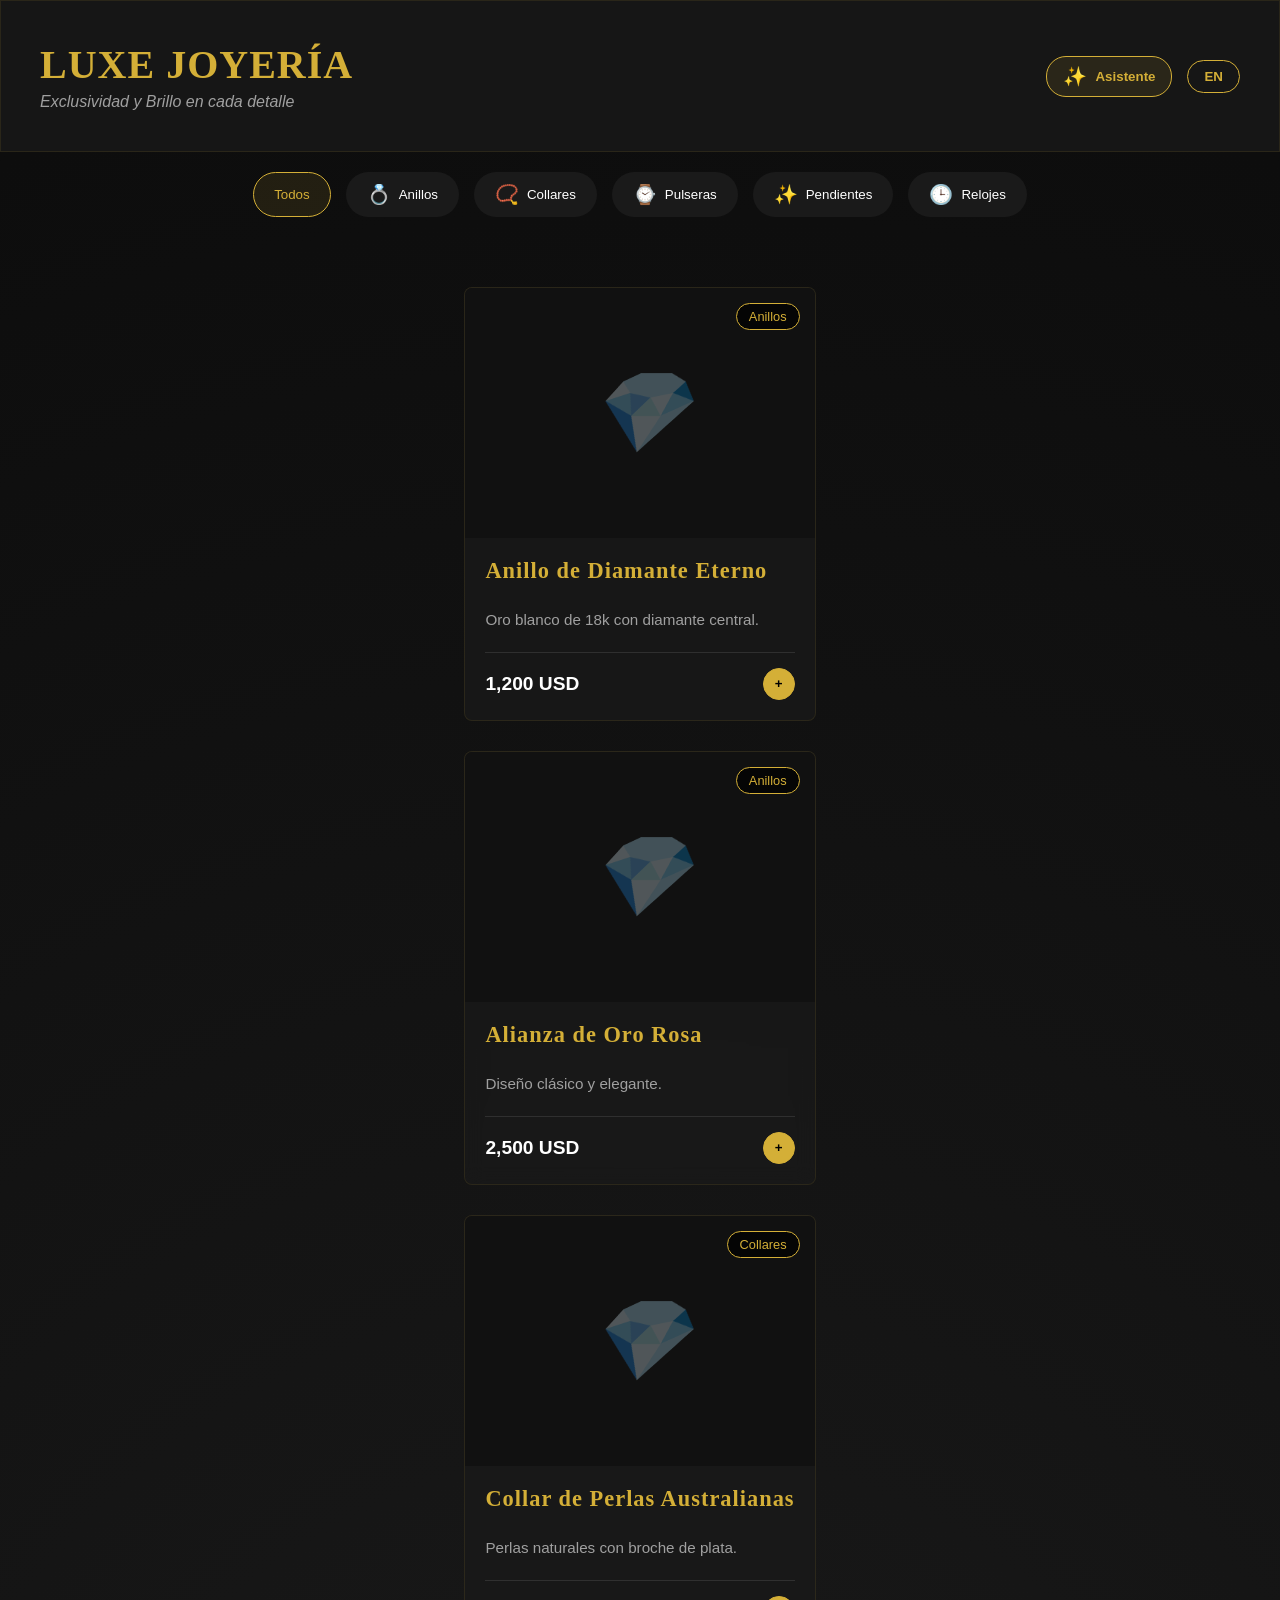
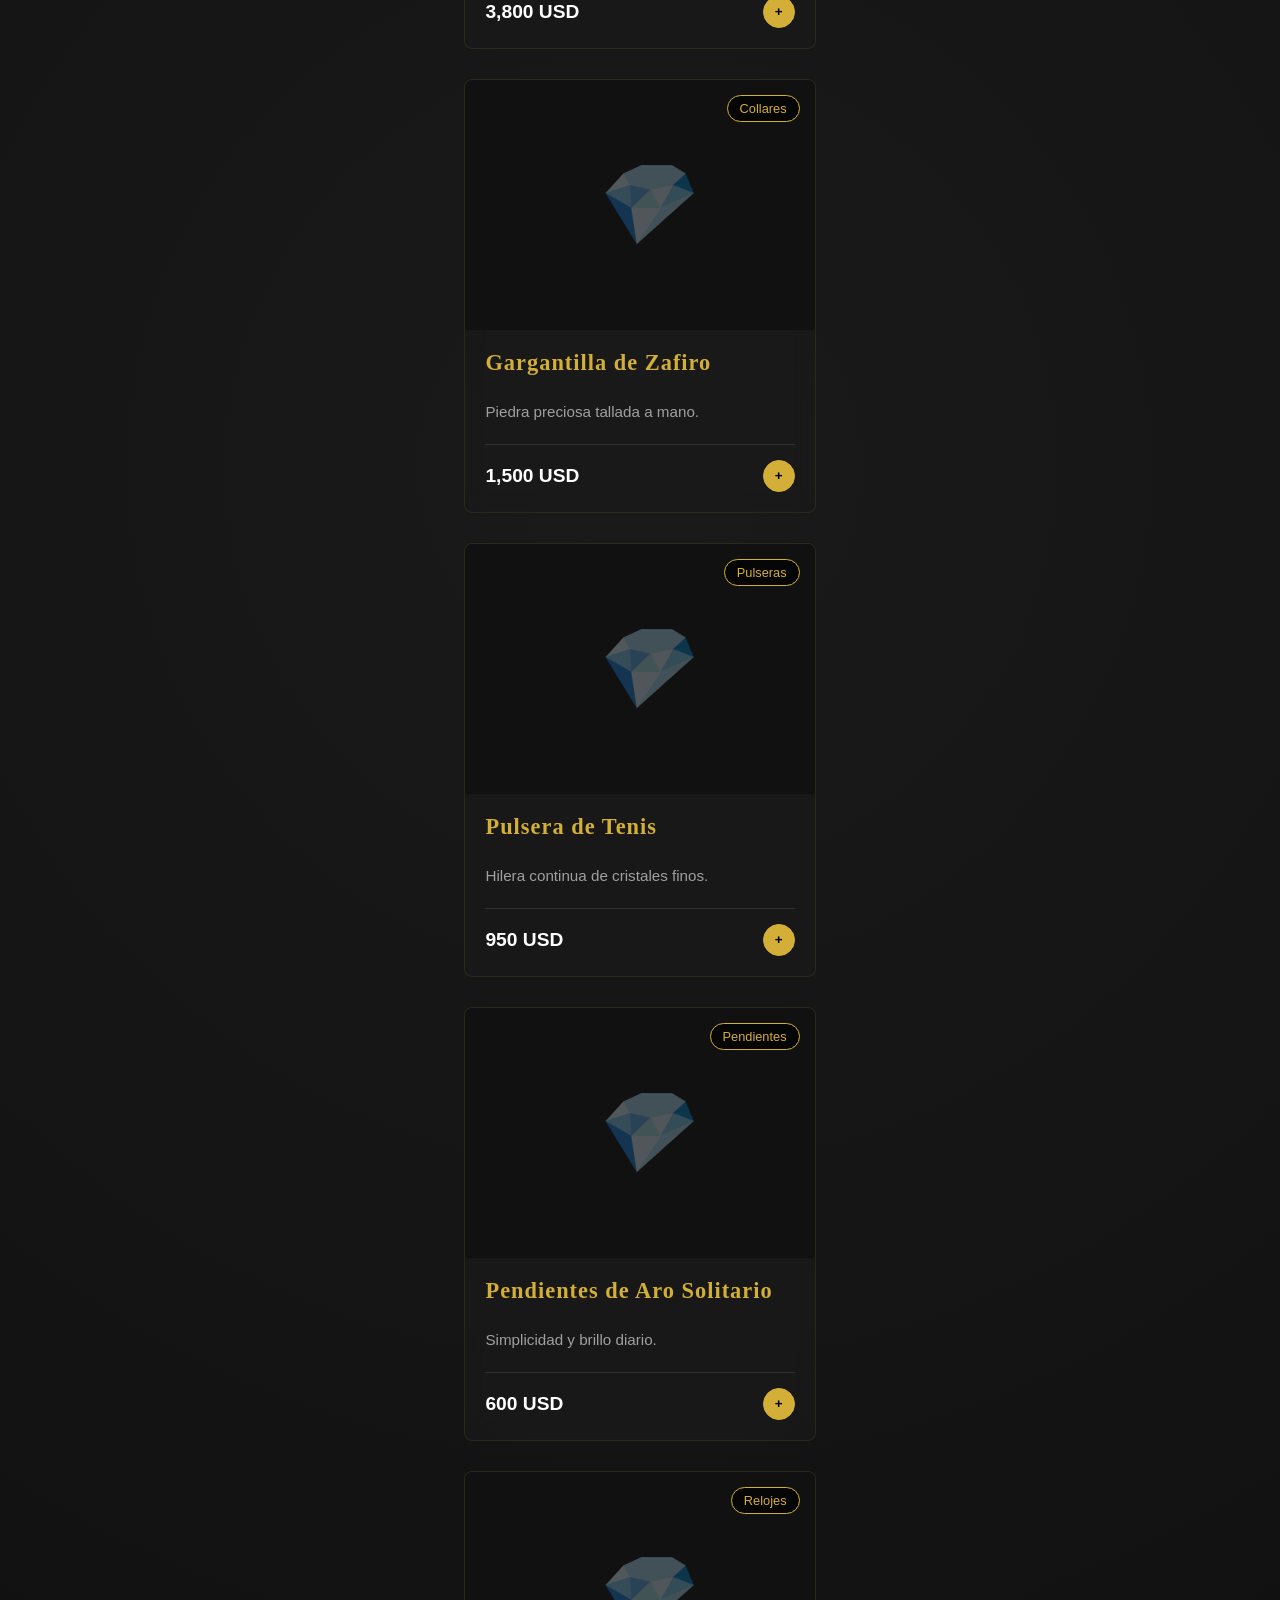
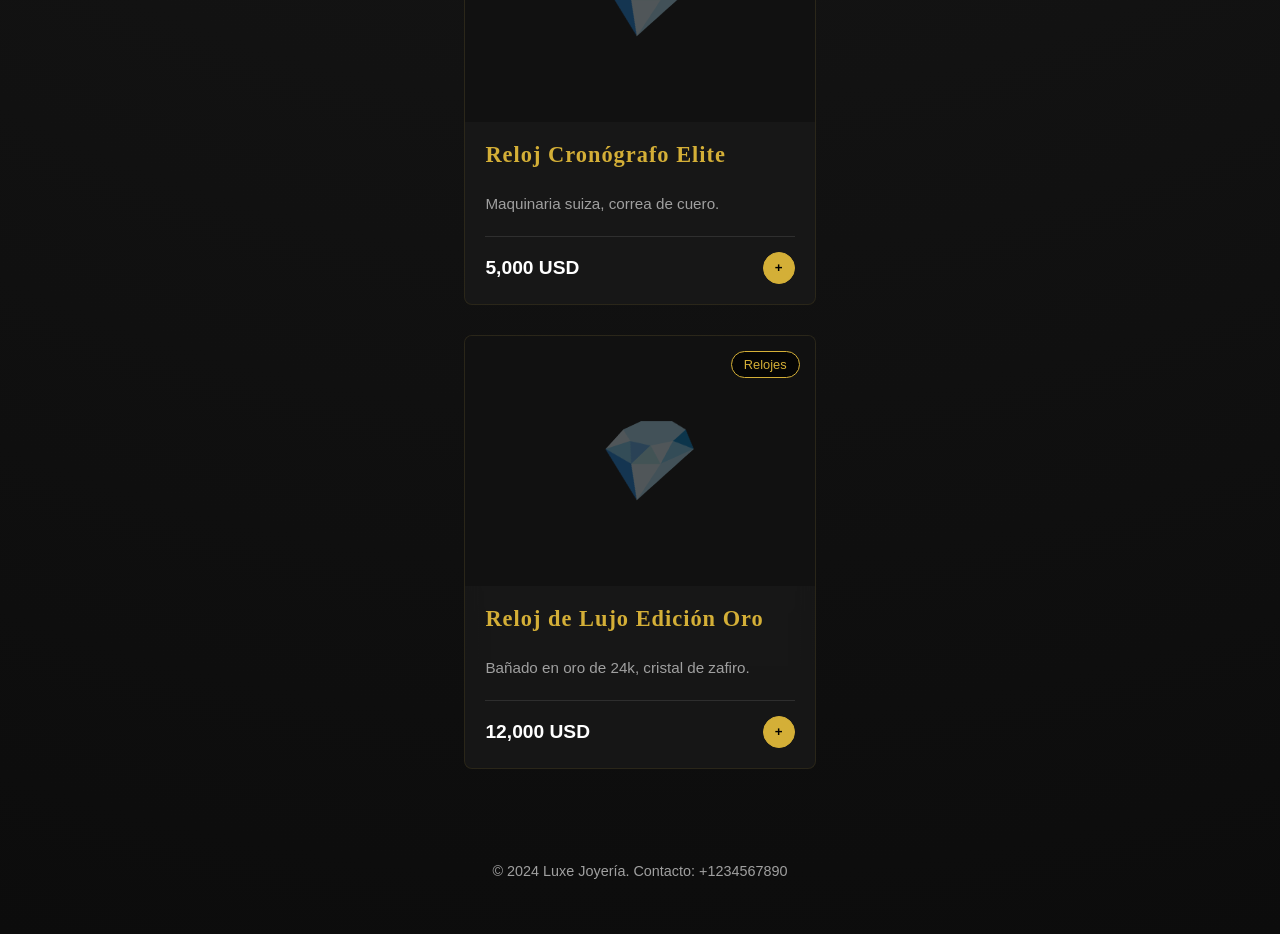
==== index.html @ 6bcb905f "feat: cambiar a joyería" ====
<!doctype html>
<html lang="en" data-beasties-container>
<head>
  <meta charset="utf-8">
  <title>Luxe Joyería - Menú Premium</title>
  <base href="/">
  <meta name="viewport" content="width=device-width, initial-scale=1">
  <link rel="icon" type="image/x-icon" href="favicon.ico">
  <link rel="preconnect" href="https://fonts.googleapis.com">
  <link rel="preconnect" href="https://fonts.gstatic.com" crossorigin>
  <style>@font-face{font-family:'Montserrat';font-style:normal;font-weight:300;font-display:swap;src:url(https://fonts.gstatic.com/s/montserrat/v31/JTUSjIg1_i6t8kCHKm459WRhyzbi.woff2) format('woff2');unicode-range:U+0460-052F, U+1C80-1C8A, U+20B4, U+2DE0-2DFF, U+A640-A69F, U+FE2E-FE2F;}@font-face{font-family:'Montserrat';font-style:normal;font-weight:300;font-display:swap;src:url(https://fonts.gstatic.com/s/montserrat/v31/JTUSjIg1_i6t8kCHKm459W1hyzbi.woff2) format('woff2');unicode-range:U+0301, U+0400-045F, U+0490-0491, U+04B0-04B1, U+2116;}@font-face{font-family:'Montserrat';font-style:normal;font-weight:300;font-display:swap;src:url(https://fonts.gstatic.com/s/montserrat/v31/JTUSjIg1_i6t8kCHKm459WZhyzbi.woff2) format('woff2');unicode-range:U+0102-0103, U+0110-0111, U+0128-0129, U+0168-0169, U+01A0-01A1, U+01AF-01B0, U+0300-0301, U+0303-0304, U+0308-0309, U+0323, U+0329, U+1EA0-1EF9, U+20AB;}@font-face{font-family:'Montserrat';font-style:normal;font-weight:300;font-display:swap;src:url(https://fonts.gstatic.com/s/montserrat/v31/JTUSjIg1_i6t8kCHKm459Wdhyzbi.woff2) format('woff2');unicode-range:U+0100-02BA, U+02BD-02C5, U+02C7-02CC, U+02CE-02D7, U+02DD-02FF, U+0304, U+0308, U+0329, U+1D00-1DBF, U+1E00-1E9F, U+1EF2-1EFF, U+2020, U+20A0-20AB, U+20AD-20C0, U+2113, U+2C60-2C7F, U+A720-A7FF;}@font-face{font-family:'Montserrat';font-style:normal;font-weight:300;font-display:swap;src:url(https://fonts.gstatic.com/s/montserrat/v31/JTUSjIg1_i6t8kCHKm459Wlhyw.woff2) format('woff2');unicode-range:U+0000-00FF, U+0131, U+0152-0153, U+02BB-02BC, U+02C6, U+02DA, U+02DC, U+0304, U+0308, U+0329, U+2000-206F, U+20AC, U+2122, U+2191, U+2193, U+2212, U+2215, U+FEFF, U+FFFD;}@font-face{font-family:'Montserrat';font-style:normal;font-weight:400;font-display:swap;src:url(https://fonts.gstatic.com/s/montserrat/v31/JTUSjIg1_i6t8kCHKm459WRhyzbi.woff2) format('woff2');unicode-range:U+0460-052F, U+1C80-1C8A, U+20B4, U+2DE0-2DFF, U+A640-A69F, U+FE2E-FE2F;}@font-face{font-family:'Montserrat';font-style:normal;font-weight:400;font-display:swap;src:url(https://fonts.gstatic.com/s/montserrat/v31/JTUSjIg1_i6t8kCHKm459W1hyzbi.woff2) format('woff2');unicode-range:U+0301, U+0400-045F, U+0490-0491, U+04B0-04B1, U+2116;}@font-face{font-family:'Montserrat';font-style:normal;font-weight:400;font-display:swap;src:url(https://fonts.gstatic.com/s/montserrat/v31/JTUSjIg1_i6t8kCHKm459WZhyzbi.woff2) format('woff2');unicode-range:U+0102-0103, U+0110-0111, U+0128-0129, U+0168-0169, U+01A0-01A1, U+01AF-01B0, U+0300-0301, U+0303-0304, U+0308-0309, U+0323, U+0329, U+1EA0-1EF9, U+20AB;}@font-face{font-family:'Montserrat';font-style:normal;font-weight:400;font-display:swap;src:url(https://fonts.gstatic.com/s/montserrat/v31/JTUSjIg1_i6t8kCHKm459Wdhyzbi.woff2) format('woff2');unicode-range:U+0100-02BA, U+02BD-02C5, U+02C7-02CC, U+02CE-02D7, U+02DD-02FF, U+0304, U+0308, U+0329, U+1D00-1DBF, U+1E00-1E9F, U+1EF2-1EFF, U+2020, U+20A0-20AB, U+20AD-20C0, U+2113, U+2C60-2C7F, U+A720-A7FF;}@font-face{font-family:'Montserrat';font-style:normal;font-weight:400;font-display:swap;src:url(https://fonts.gstatic.com/s/montserrat/v31/JTUSjIg1_i6t8kCHKm459Wlhyw.woff2) format('woff2');unicode-range:U+0000-00FF, U+0131, U+0152-0153, U+02BB-02BC, U+02C6, U+02DA, U+02DC, U+0304, U+0308, U+0329, U+2000-206F, U+20AC, U+2122, U+2191, U+2193, U+2212, U+2215, U+FEFF, U+FFFD;}@font-face{font-family:'Montserrat';font-style:normal;font-weight:600;font-display:swap;src:url(https://fonts.gstatic.com/s/montserrat/v31/JTUSjIg1_i6t8kCHKm459WRhyzbi.woff2) format('woff2');unicode-range:U+0460-052F, U+1C80-1C8A, U+20B4, U+2DE0-2DFF, U+A640-A69F, U+FE2E-FE2F;}@font-face{font-family:'Montserrat';font-style:normal;font-weight:600;font-display:swap;src:url(https://fonts.gstatic.com/s/montserrat/v31/JTUSjIg1_i6t8kCHKm459W1hyzbi.woff2) format('woff2');unicode-range:U+0301, U+0400-045F, U+0490-0491, U+04B0-04B1, U+2116;}@font-face{font-family:'Montserrat';font-style:normal;font-weight:600;font-display:swap;src:url(https://fonts.gstatic.com/s/montserrat/v31/JTUSjIg1_i6t8kCHKm459WZhyzbi.woff2) format('woff2');unicode-range:U+0102-0103, U+0110-0111, U+0128-0129, U+0168-0169, U+01A0-01A1, U+01AF-01B0, U+0300-0301, U+0303-0304, U+0308-0309, U+0323, U+0329, U+1EA0-1EF9, U+20AB;}@font-face{font-family:'Montserrat';font-style:normal;font-weight:600;font-display:swap;src:url(https://fonts.gstatic.com/s/montserrat/v31/JTUSjIg1_i6t8kCHKm459Wdhyzbi.woff2) format('woff2');unicode-range:U+0100-02BA, U+02BD-02C5, U+02C7-02CC, U+02CE-02D7, U+02DD-02FF, U+0304, U+0308, U+0329, U+1D00-1DBF, U+1E00-1E9F, U+1EF2-1EFF, U+2020, U+20A0-20AB, U+20AD-20C0, U+2113, U+2C60-2C7F, U+A720-A7FF;}@font-face{font-family:'Montserrat';font-style:normal;font-weight:600;font-display:swap;src:url(https://fonts.gstatic.com/s/montserrat/v31/JTUSjIg1_i6t8kCHKm459Wlhyw.woff2) format('woff2');unicode-range:U+0000-00FF, U+0131, U+0152-0153, U+02BB-02BC, U+02C6, U+02DA, U+02DC, U+0304, U+0308, U+0329, U+2000-206F, U+20AC, U+2122, U+2191, U+2193, U+2212, U+2215, U+FEFF, U+FFFD;}@font-face{font-family:'Playfair Display';font-style:italic;font-weight:400;font-display:swap;src:url(https://fonts.gstatic.com/s/playfairdisplay/v40/nuFRD-vYSZviVYUb_rj3ij__anPXDTnCjmHKM4nYO7KN_qiTXtXA-W2r.woff2) format('woff2');unicode-range:U+0301, U+0400-045F, U+0490-0491, U+04B0-04B1, U+2116;}@font-face{font-family:'Playfair Display';font-style:italic;font-weight:400;font-display:swap;src:url(https://fonts.gstatic.com/s/playfairdisplay/v40/nuFRD-vYSZviVYUb_rj3ij__anPXDTnCjmHKM4nYO7KN_qiTXt7A-W2r.woff2) format('woff2');unicode-range:U+0102-0103, U+0110-0111, U+0128-0129, U+0168-0169, U+01A0-01A1, U+01AF-01B0, U+0300-0301, U+0303-0304, U+0308-0309, U+0323, U+0329, U+1EA0-1EF9, U+20AB;}@font-face{font-family:'Playfair Display';font-style:italic;font-weight:400;font-display:swap;src:url(https://fonts.gstatic.com/s/playfairdisplay/v40/nuFRD-vYSZviVYUb_rj3ij__anPXDTnCjmHKM4nYO7KN_qiTXt_A-W2r.woff2) format('woff2');unicode-range:U+0100-02BA, U+02BD-02C5, U+02C7-02CC, U+02CE-02D7, U+02DD-02FF, U+0304, U+0308, U+0329, U+1D00-1DBF, U+1E00-1E9F, U+1EF2-1EFF, U+2020, U+20A0-20AB, U+20AD-20C0, U+2113, U+2C60-2C7F, U+A720-A7FF;}@font-face{font-family:'Playfair Display';font-style:italic;font-weight:400;font-display:swap;src:url(https://fonts.gstatic.com/s/playfairdisplay/v40/nuFRD-vYSZviVYUb_rj3ij__anPXDTnCjmHKM4nYO7KN_qiTXtHA-Q.woff2) format('woff2');unicode-range:U+0000-00FF, U+0131, U+0152-0153, U+02BB-02BC, U+02C6, U+02DA, U+02DC, U+0304, U+0308, U+0329, U+2000-206F, U+20AC, U+2122, U+2191, U+2193, U+2212, U+2215, U+FEFF, U+FFFD;}@font-face{font-family:'Playfair Display';font-style:normal;font-weight:400;font-display:swap;src:url(https://fonts.gstatic.com/s/playfairdisplay/v40/nuFiD-vYSZviVYUb_rj3ij__anPXDTjYgFE_.woff2) format('woff2');unicode-range:U+0301, U+0400-045F, U+0490-0491, U+04B0-04B1, U+2116;}@font-face{font-family:'Playfair Display';font-style:normal;font-weight:400;font-display:swap;src:url(https://fonts.gstatic.com/s/playfairdisplay/v40/nuFiD-vYSZviVYUb_rj3ij__anPXDTPYgFE_.woff2) format('woff2');unicode-range:U+0102-0103, U+0110-0111, U+0128-0129, U+0168-0169, U+01A0-01A1, U+01AF-01B0, U+0300-0301, U+0303-0304, U+0308-0309, U+0323, U+0329, U+1EA0-1EF9, U+20AB;}@font-face{font-family:'Playfair Display';font-style:normal;font-weight:400;font-display:swap;src:url(https://fonts.gstatic.com/s/playfairdisplay/v40/nuFiD-vYSZviVYUb_rj3ij__anPXDTLYgFE_.woff2) format('woff2');unicode-range:U+0100-02BA, U+02BD-02C5, U+02C7-02CC, U+02CE-02D7, U+02DD-02FF, U+0304, U+0308, U+0329, U+1D00-1DBF, U+1E00-1E9F, U+1EF2-1EFF, U+2020, U+20A0-20AB, U+20AD-20C0, U+2113, U+2C60-2C7F, U+A720-A7FF;}@font-face{font-family:'Playfair Display';font-style:normal;font-weight:400;font-display:swap;src:url(https://fonts.gstatic.com/s/playfairdisplay/v40/nuFiD-vYSZviVYUb_rj3ij__anPXDTzYgA.woff2) format('woff2');unicode-range:U+0000-00FF, U+0131, U+0152-0153, U+02BB-02BC, U+02C6, U+02DA, U+02DC, U+0304, U+0308, U+0329, U+2000-206F, U+20AC, U+2122, U+2191, U+2193, U+2212, U+2215, U+FEFF, U+FFFD;}@font-face{font-family:'Playfair Display';font-style:normal;font-weight:700;font-display:swap;src:url(https://fonts.gstatic.com/s/playfairdisplay/v40/nuFiD-vYSZviVYUb_rj3ij__anPXDTjYgFE_.woff2) format('woff2');unicode-range:U+0301, U+0400-045F, U+0490-0491, U+04B0-04B1, U+2116;}@font-face{font-family:'Playfair Display';font-style:normal;font-weight:700;font-display:swap;src:url(https://fonts.gstatic.com/s/playfairdisplay/v40/nuFiD-vYSZviVYUb_rj3ij__anPXDTPYgFE_.woff2) format('woff2');unicode-range:U+0102-0103, U+0110-0111, U+0128-0129, U+0168-0169, U+01A0-01A1, U+01AF-01B0, U+0300-0301, U+0303-0304, U+0308-0309, U+0323, U+0329, U+1EA0-1EF9, U+20AB;}@font-face{font-family:'Playfair Display';font-style:normal;font-weight:700;font-display:swap;src:url(https://fonts.gstatic.com/s/playfairdisplay/v40/nuFiD-vYSZviVYUb_rj3ij__anPXDTLYgFE_.woff2) format('woff2');unicode-range:U+0100-02BA, U+02BD-02C5, U+02C7-02CC, U+02CE-02D7, U+02DD-02FF, U+0304, U+0308, U+0329, U+1D00-1DBF, U+1E00-1E9F, U+1EF2-1EFF, U+2020, U+20A0-20AB, U+20AD-20C0, U+2113, U+2C60-2C7F, U+A720-A7FF;}@font-face{font-family:'Playfair Display';font-style:normal;font-weight:700;font-display:swap;src:url(https://fonts.gstatic.com/s/playfairdisplay/v40/nuFiD-vYSZviVYUb_rj3ij__anPXDTzYgA.woff2) format('woff2');unicode-range:U+0000-00FF, U+0131, U+0152-0153, U+02BB-02BC, U+02C6, U+02DA, U+02DC, U+0304, U+0308, U+0329, U+2000-206F, U+20AC, U+2122, U+2191, U+2193, U+2212, U+2215, U+FEFF, U+FFFD;}</style>
<style>:root{--primary-color:#d4af37;--primary-hover:#b8860b;--bg-color:#0c0c0c;--card-bg:#1a1a1a;--text-main:#ffffff;--text-muted:#a0a0a0;--accent-color:#ffffff;--font-family:"Playfair Display", serif;--font-standard:"Montserrat", sans-serif;--border-radius:8px;--spacing-sm:10px;--spacing-md:20px;--spacing-lg:40px;--transition:.3s ease}body{margin:0;padding:0;background-color:var(--bg-color);background-image:radial-gradient(circle at 50% 50%,#1a1a1a,#0c0c0c);color:var(--text-main);font-family:var(--font-standard);-webkit-font-smoothing:antialiased;min-height:100vh}</style><link rel="stylesheet" href="styles-ZGDINQ2N.css" media="print" onload="this.media='all'"><noscript><link rel="stylesheet" href="styles-ZGDINQ2N.css"></noscript></head>
<body>
  <app-root></app-root>
<script src="polyfills-DOYHMSTV.js" type="module"></script><script src="main-7BX3BKP4.js" type="module"></script></body>
</html>
---- styles-ZGDINQ2N.css ----
:root{--primary-color: #d4af37;--primary-hover: #b8860b;--bg-color: #0c0c0c;--card-bg: #1a1a1a;--text-main: #ffffff;--text-muted: #a0a0a0;--accent-color: #ffffff;--font-family: "Playfair Display", serif;--font-standard: "Montserrat", sans-serif;--border-radius: 8px;--spacing-sm: 10px;--spacing-md: 20px;--spacing-lg: 40px;--transition: .3s ease}body{margin:0;padding:0;background-color:var(--bg-color);background-image:radial-gradient(circle at 50% 50%,#1a1a1a,#0c0c0c);color:var(--text-main);font-family:var(--font-standard);-webkit-font-smoothing:antialiased;min-height:100vh}h1,h2,h3,.premium-title{font-family:var(--font-family);letter-spacing:1px}.gold-text{color:var(--primary-color)}.glass-effect{background:#1a1a1acc;-webkit-backdrop-filter:blur(10px);backdrop-filter:blur(10px);border:1px solid rgba(212,175,55,.1)}.premium-button{background:linear-gradient(135deg,#d4af37,#f9e29c,#b8860b);color:#000;border:none;padding:12px 24px;border-radius:var(--border-radius);font-weight:600;cursor:pointer;transition:var(--transition);text-transform:uppercase;letter-spacing:1.5px;box-shadow:0 4px 15px #0000004d}.premium-button:hover{filter:brightness(1.1);transform:translateY(-2px);box-shadow:0 8px 25px #d4af3766}
---- styles-ZGDINQ2N.css ----
:root{--primary-color: #d4af37;--primary-hover: #b8860b;--bg-color: #0c0c0c;--card-bg: #1a1a1a;--text-main: #ffffff;--text-muted: #a0a0a0;--accent-color: #ffffff;--font-family: "Playfair Display", serif;--font-standard: "Montserrat", sans-serif;--border-radius: 8px;--spacing-sm: 10px;--spacing-md: 20px;--spacing-lg: 40px;--transition: .3s ease}body{margin:0;padding:0;background-color:var(--bg-color);background-image:radial-gradient(circle at 50% 50%,#1a1a1a,#0c0c0c);color:var(--text-main);font-family:var(--font-standard);-webkit-font-smoothing:antialiased;min-height:100vh}h1,h2,h3,.premium-title{font-family:var(--font-family);letter-spacing:1px}.gold-text{color:var(--primary-color)}.glass-effect{background:#1a1a1acc;-webkit-backdrop-filter:blur(10px);backdrop-filter:blur(10px);border:1px solid rgba(212,175,55,.1)}.premium-button{background:linear-gradient(135deg,#d4af37,#f9e29c,#b8860b);color:#000;border:none;padding:12px 24px;border-radius:var(--border-radius);font-weight:600;cursor:pointer;transition:var(--transition);text-transform:uppercase;letter-spacing:1.5px;box-shadow:0 4px 15px #0000004d}.premium-button:hover{filter:brightness(1.1);transform:translateY(-2px);box-shadow:0 8px 25px #d4af3766}
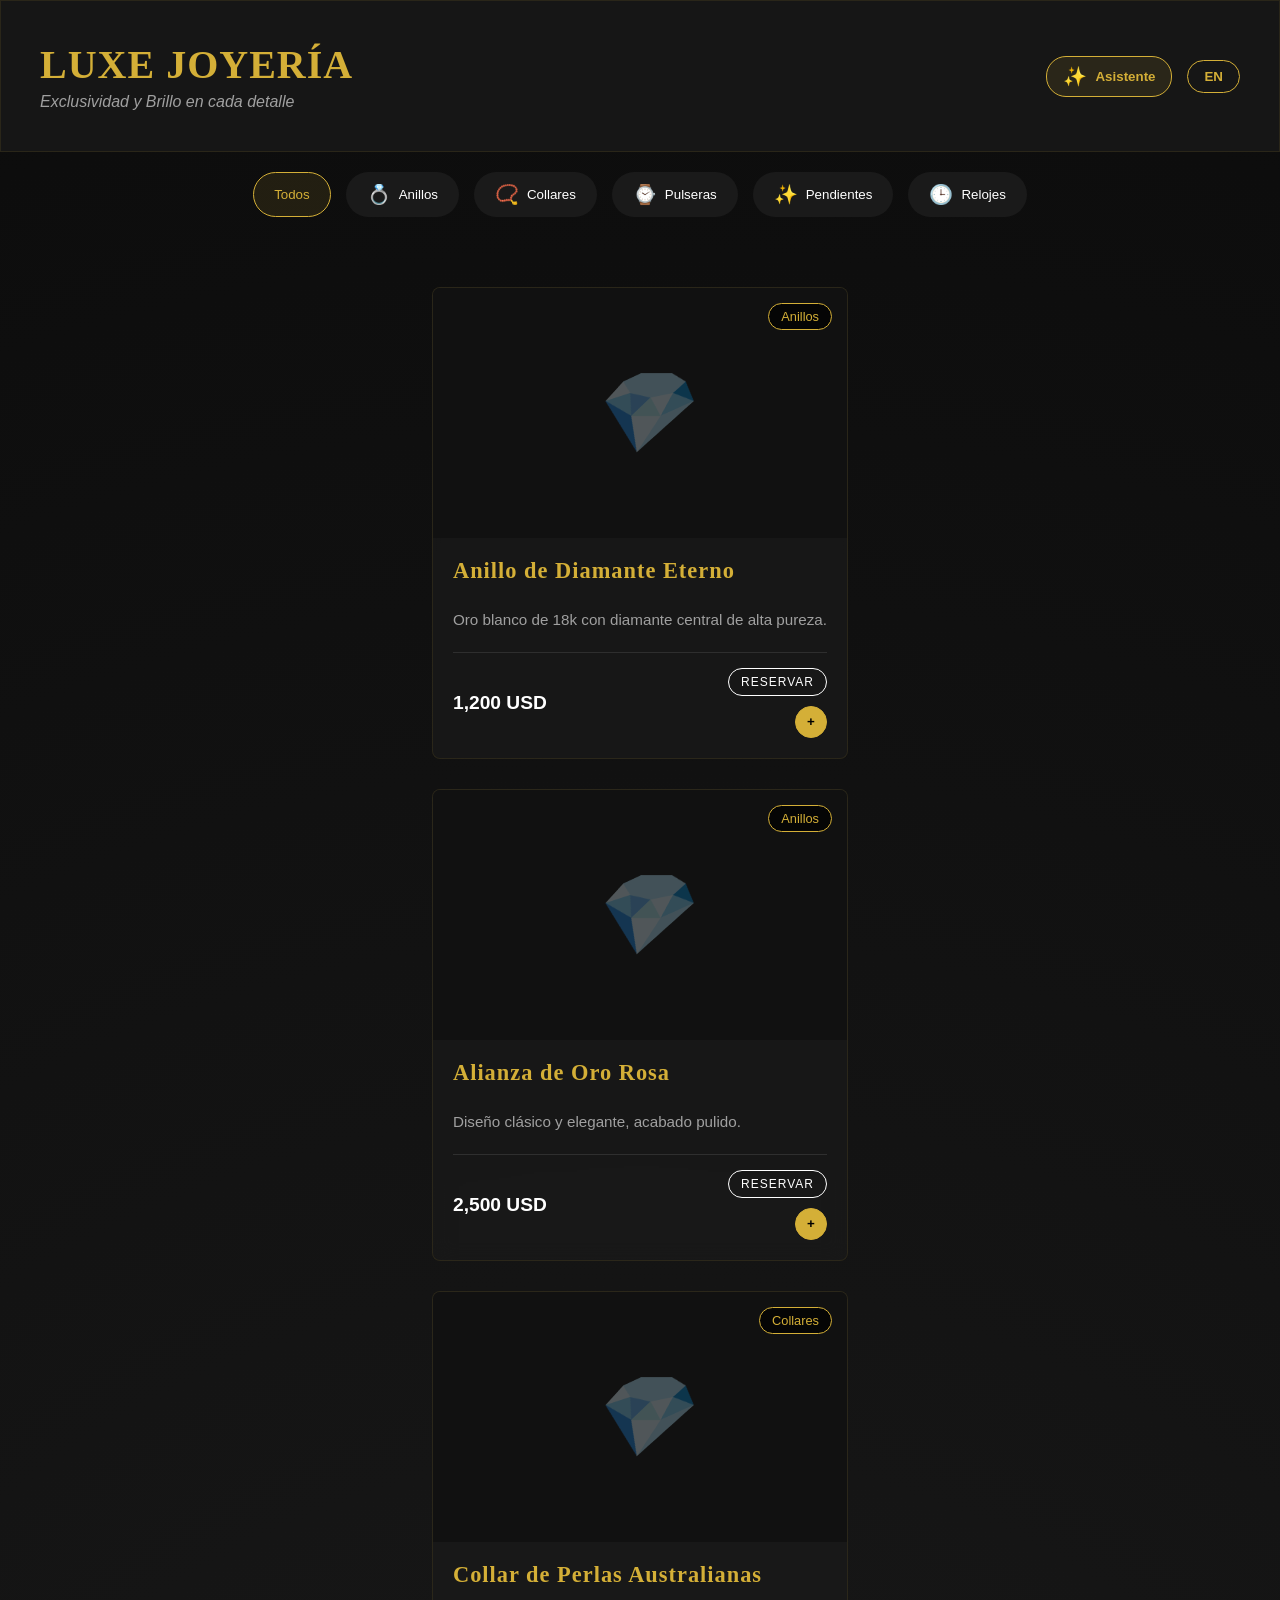
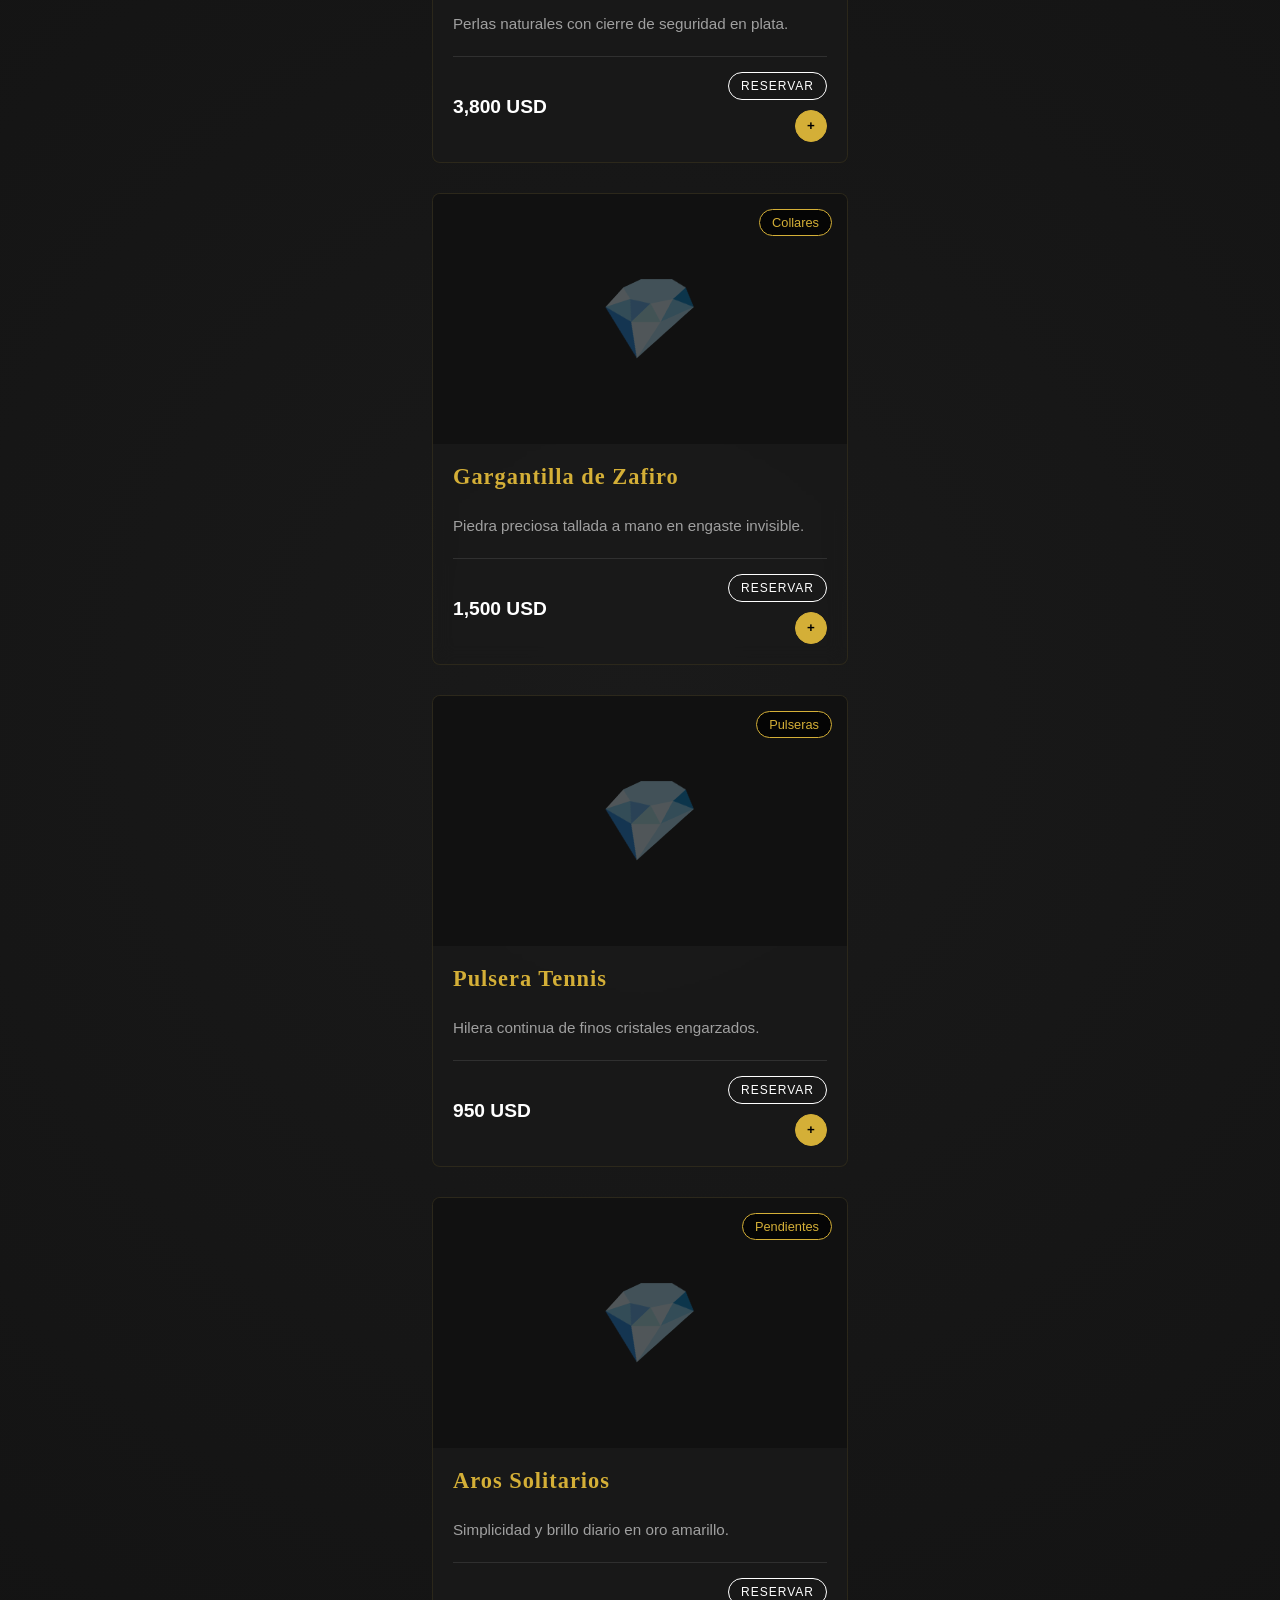
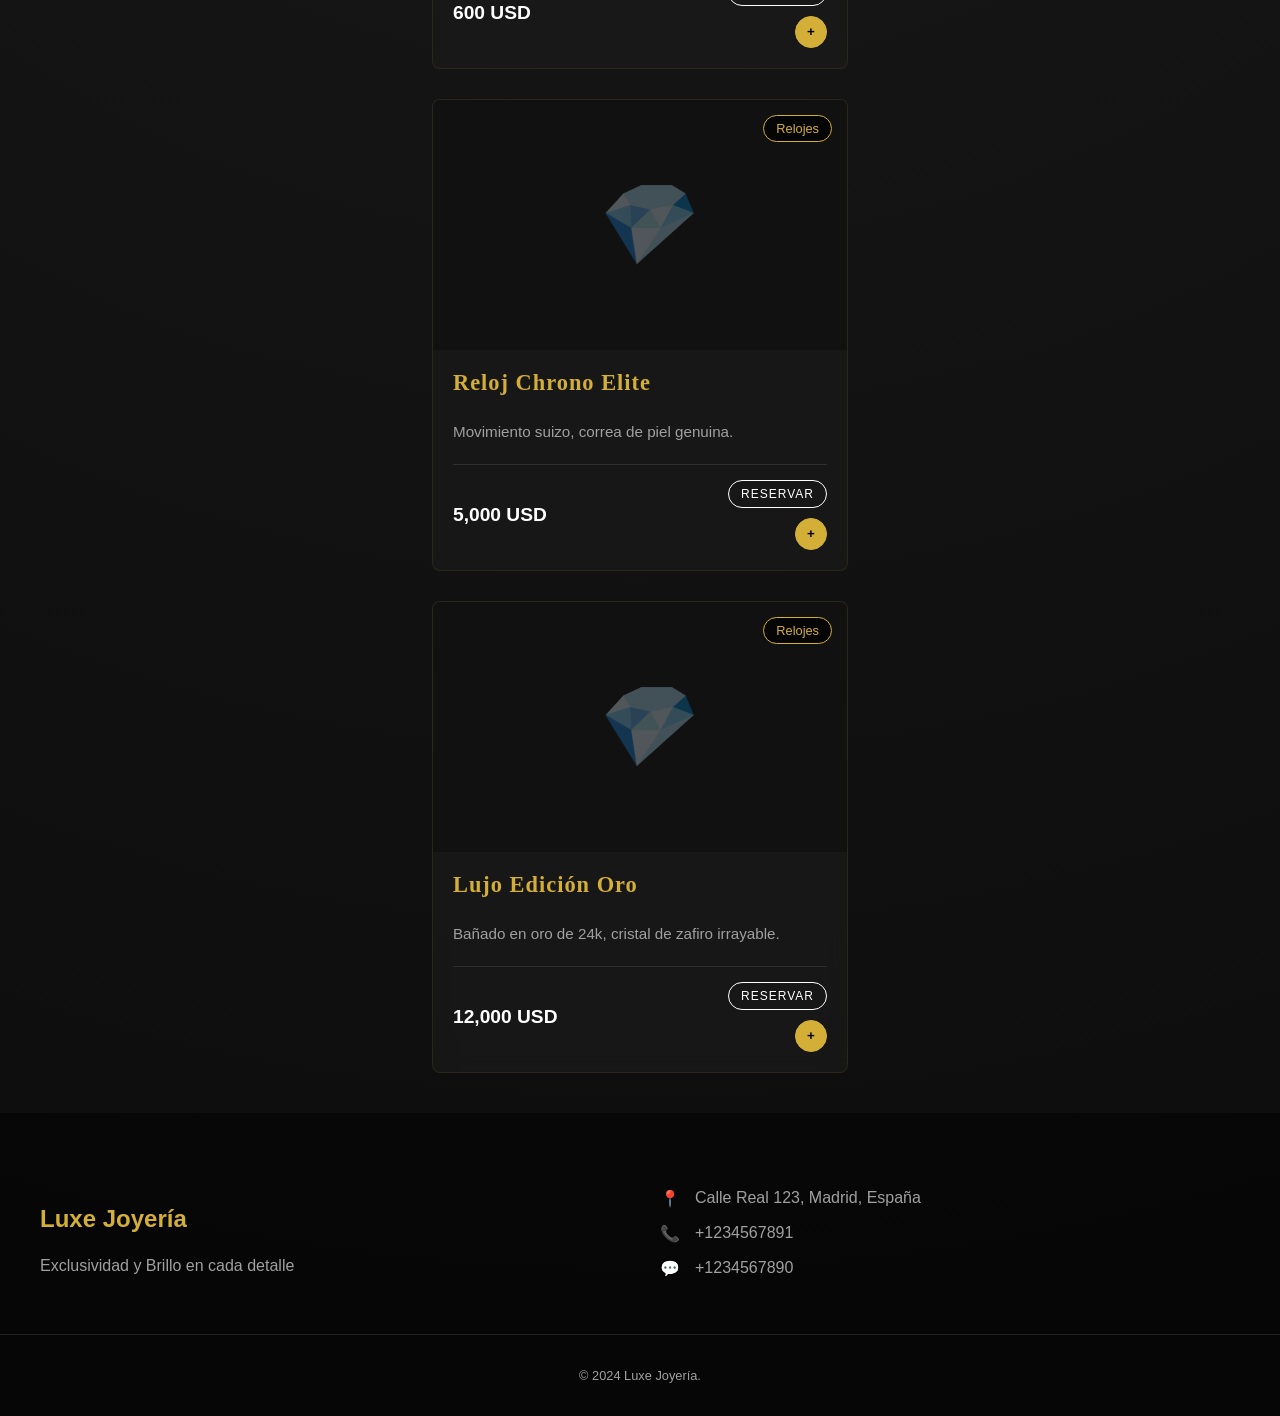
==== commit 66dd695a: "actualizar estructura" ====
--- a/index.html
+++ b/index.html
@@ -12,5 +12,5 @@
 <style>:root{--primary-color:#d4af37;--primary-hover:#b8860b;--bg-color:#0c0c0c;--card-bg:#1a1a1a;--text-main:#ffffff;--text-muted:#a0a0a0;--accent-color:#ffffff;--font-family:"Playfair Display", serif;--font-standard:"Montserrat", sans-serif;--border-radius:8px;--spacing-sm:10px;--spacing-md:20px;--spacing-lg:40px;--transition:.3s ease}body{margin:0;padding:0;background-color:var(--bg-color);background-image:radial-gradient(circle at 50% 50%,#1a1a1a,#0c0c0c);color:var(--text-main);font-family:var(--font-standard);-webkit-font-smoothing:antialiased;min-height:100vh}</style><link rel="stylesheet" href="styles-ZGDINQ2N.css" media="print" onload="this.media='all'"><noscript><link rel="stylesheet" href="styles-ZGDINQ2N.css"></noscript></head>
 <body>
   <app-root></app-root>
-<script src="polyfills-DOYHMSTV.js" type="module"></script><script src="main-7BX3BKP4.js" type="module"></script></body>
+<script src="polyfills-DOYHMSTV.js" type="module"></script><script src="main-NTNGB64D.js" type="module"></script></body>
 </html>
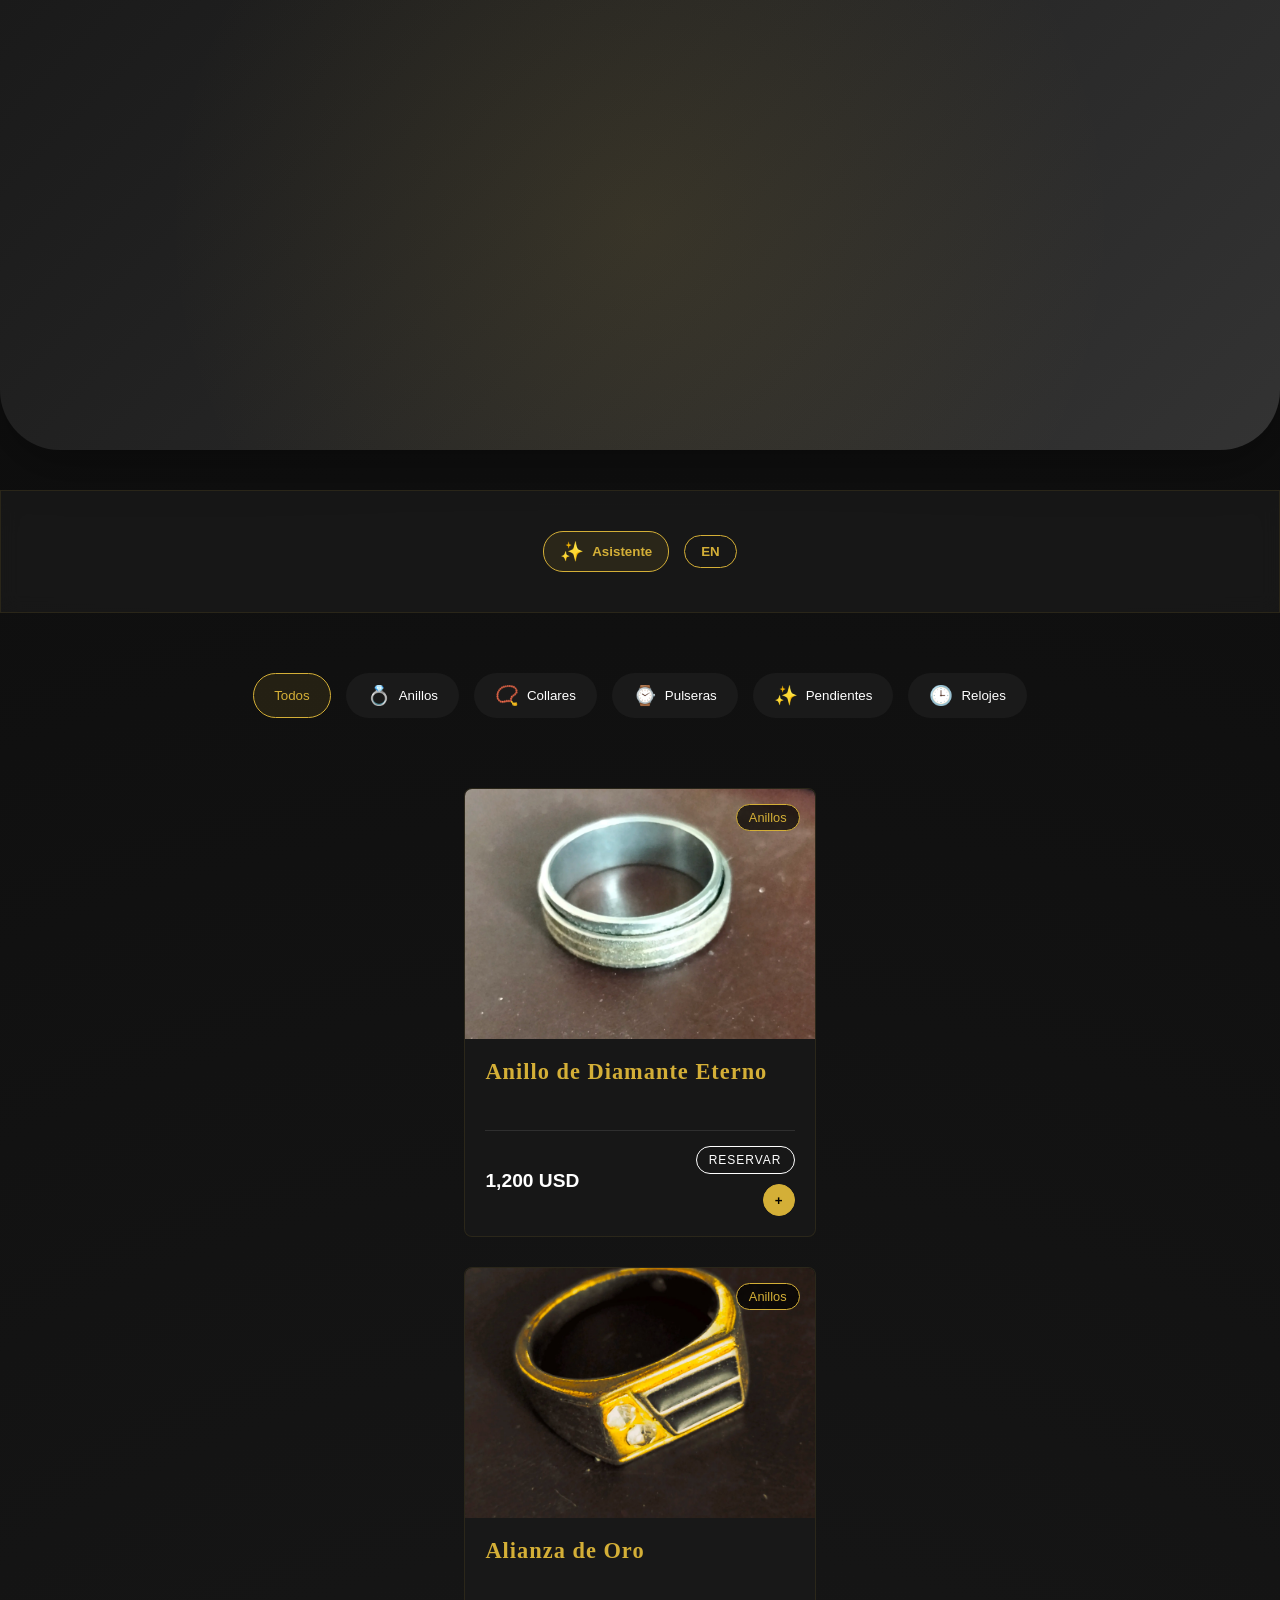
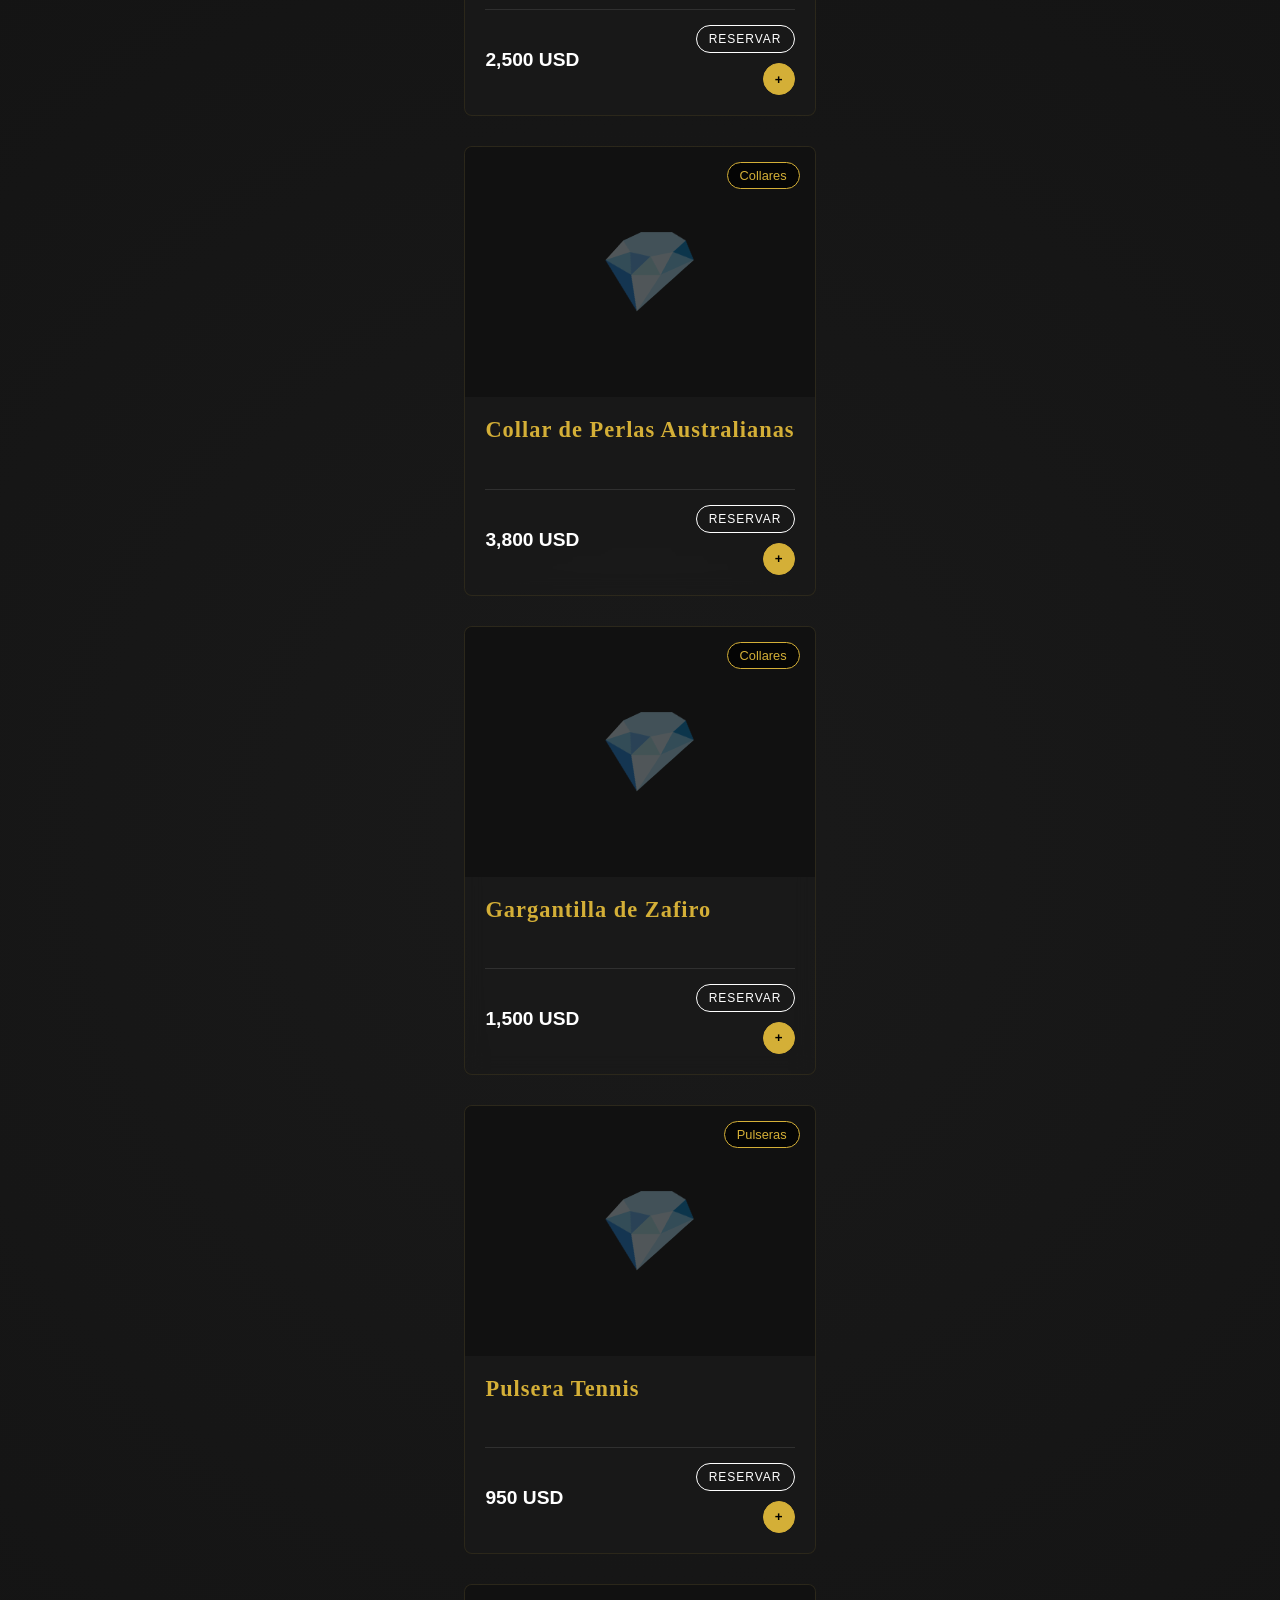
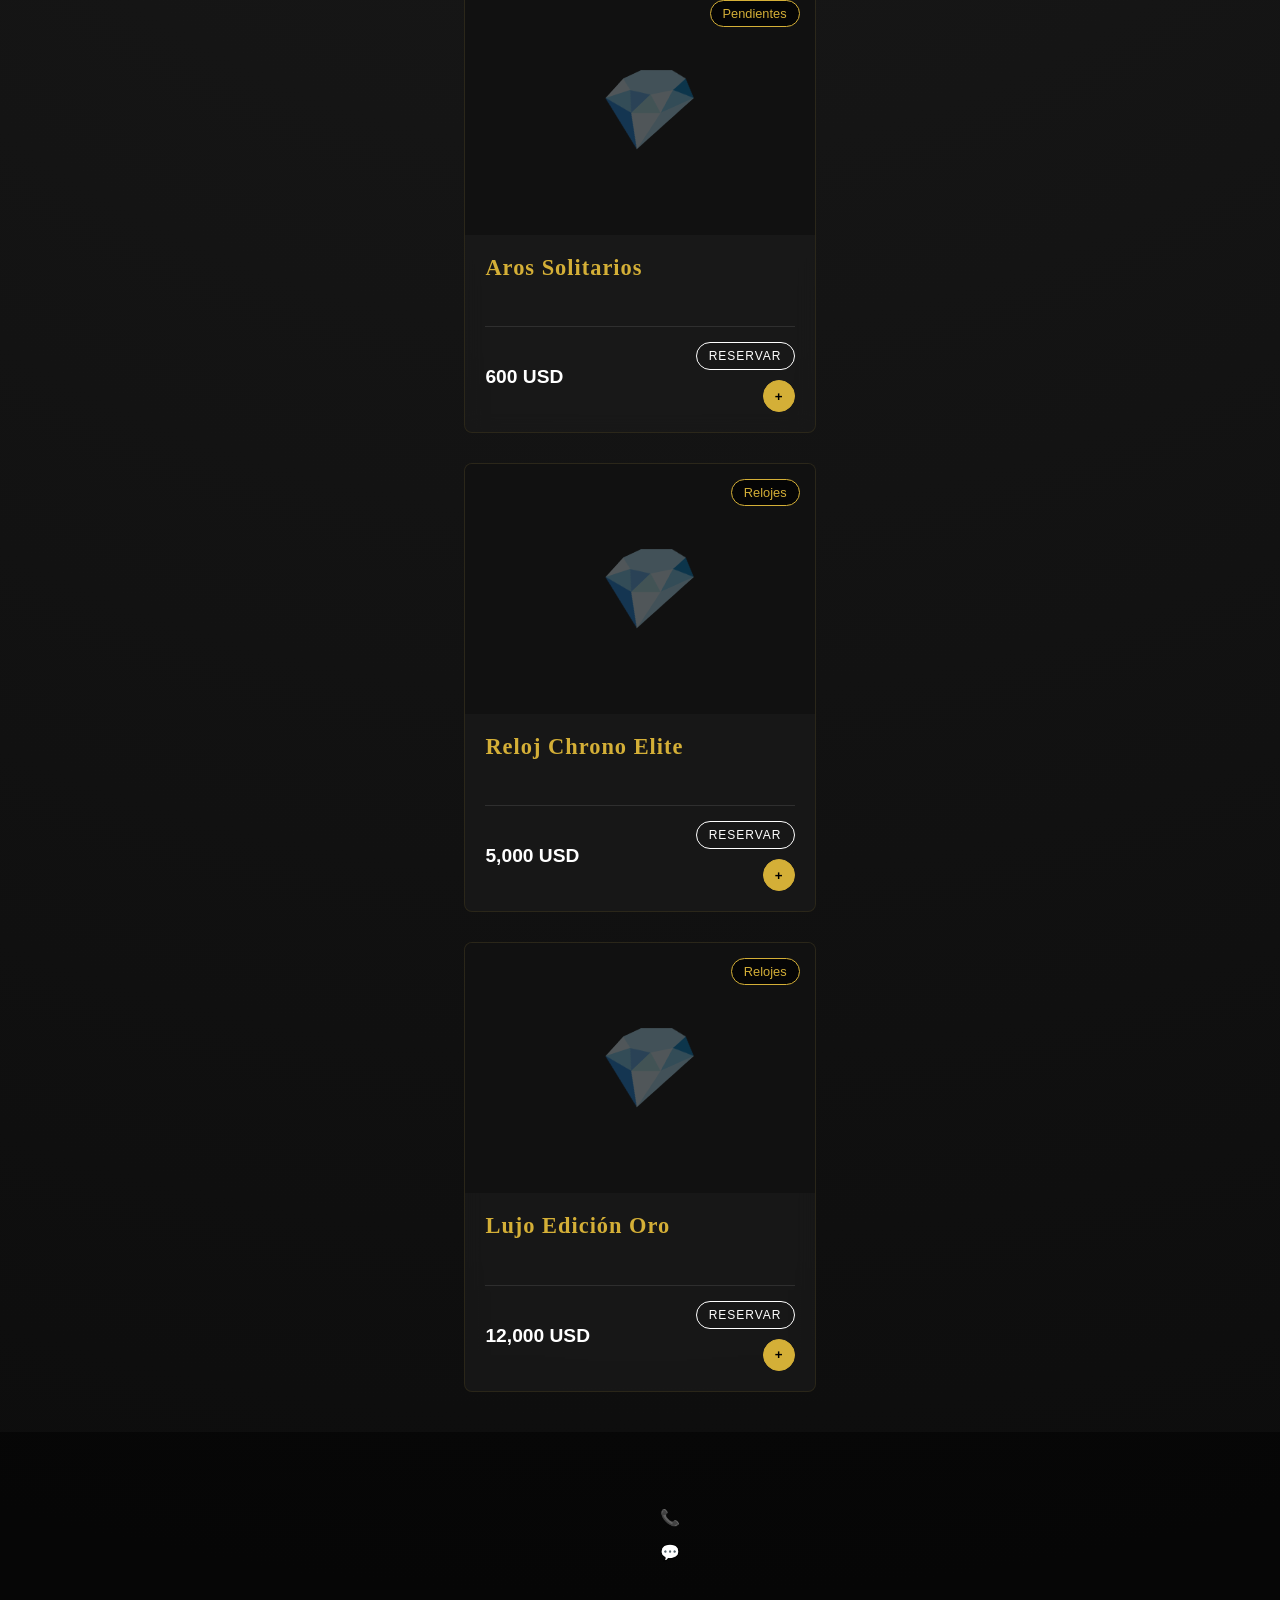
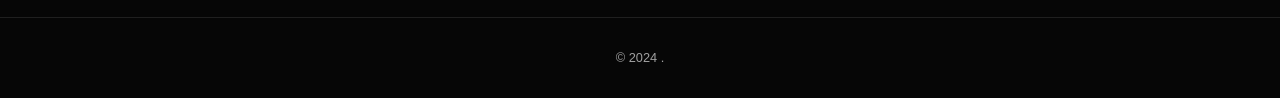
==== commit 45a3802c: "agregar emojis y cabecera" ====
--- a/index.html
+++ b/index.html
@@ -12,5 +12,5 @@
 <style>:root{--primary-color:#d4af37;--primary-hover:#b8860b;--bg-color:#0c0c0c;--card-bg:#1a1a1a;--text-main:#ffffff;--text-muted:#a0a0a0;--accent-color:#ffffff;--font-family:"Playfair Display", serif;--font-standard:"Montserrat", sans-serif;--border-radius:8px;--spacing-sm:10px;--spacing-md:20px;--spacing-lg:40px;--transition:.3s ease}body{margin:0;padding:0;background-color:var(--bg-color);background-image:radial-gradient(circle at 50% 50%,#1a1a1a,#0c0c0c);color:var(--text-main);font-family:var(--font-standard);-webkit-font-smoothing:antialiased;min-height:100vh}</style><link rel="stylesheet" href="styles-ZGDINQ2N.css" media="print" onload="this.media='all'"><noscript><link rel="stylesheet" href="styles-ZGDINQ2N.css"></noscript></head>
 <body>
   <app-root></app-root>
-<script src="polyfills-DOYHMSTV.js" type="module"></script><script src="main-NTNGB64D.js" type="module"></script></body>
+<script src="polyfills-DOYHMSTV.js" type="module"></script><script src="main-ERX76BQE.js" type="module"></script></body>
 </html>
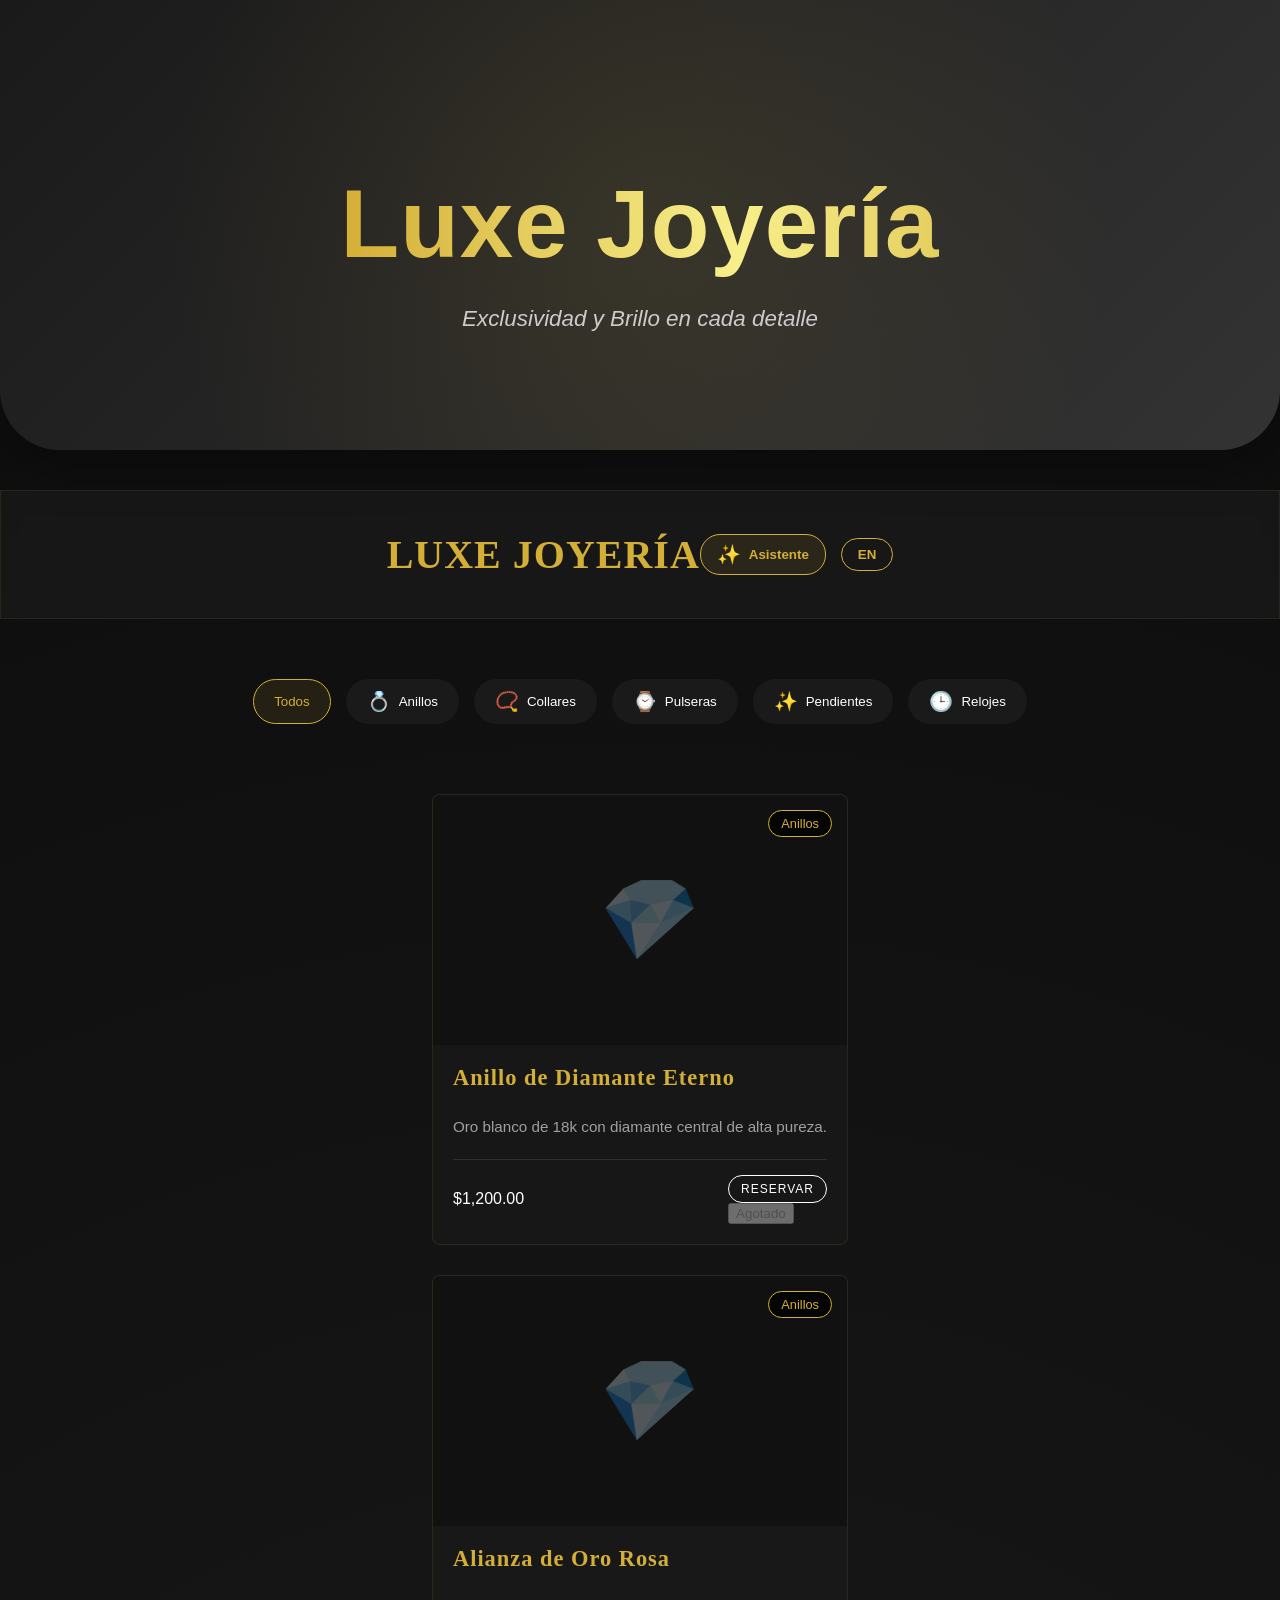
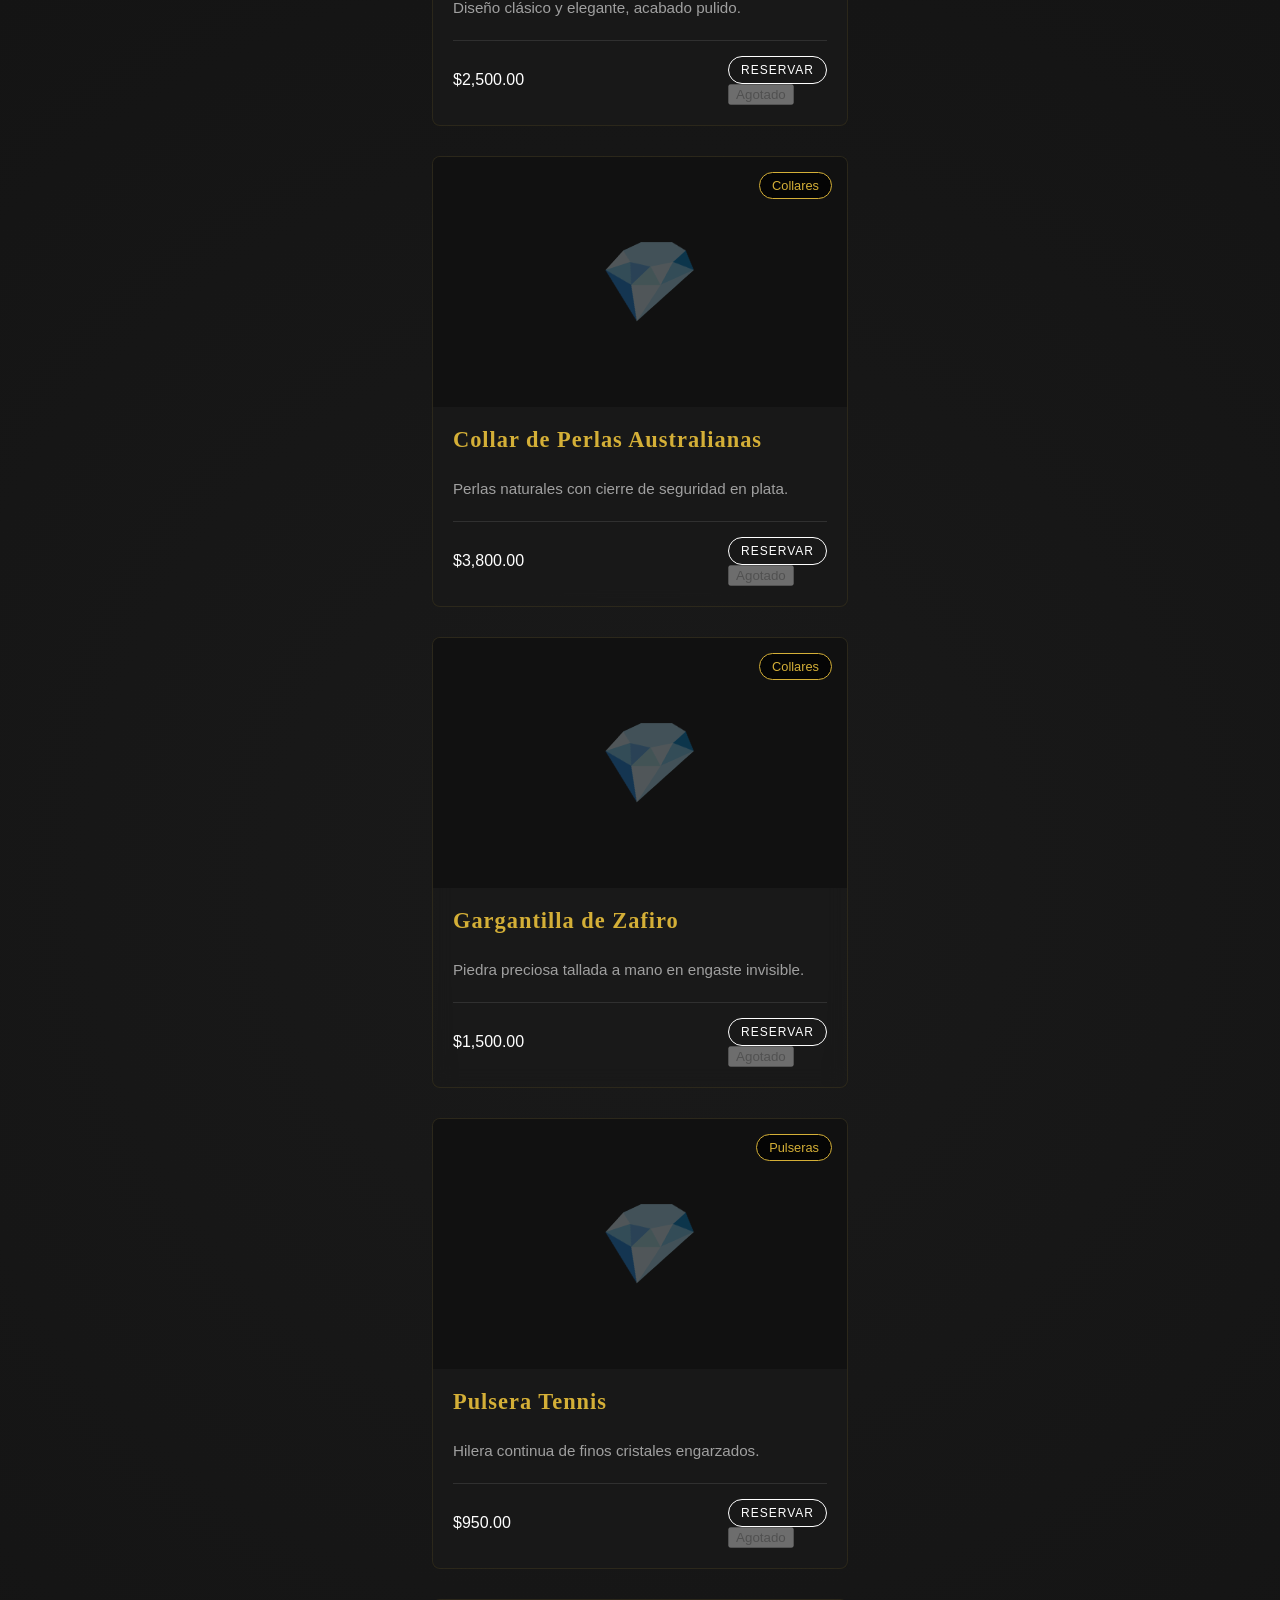
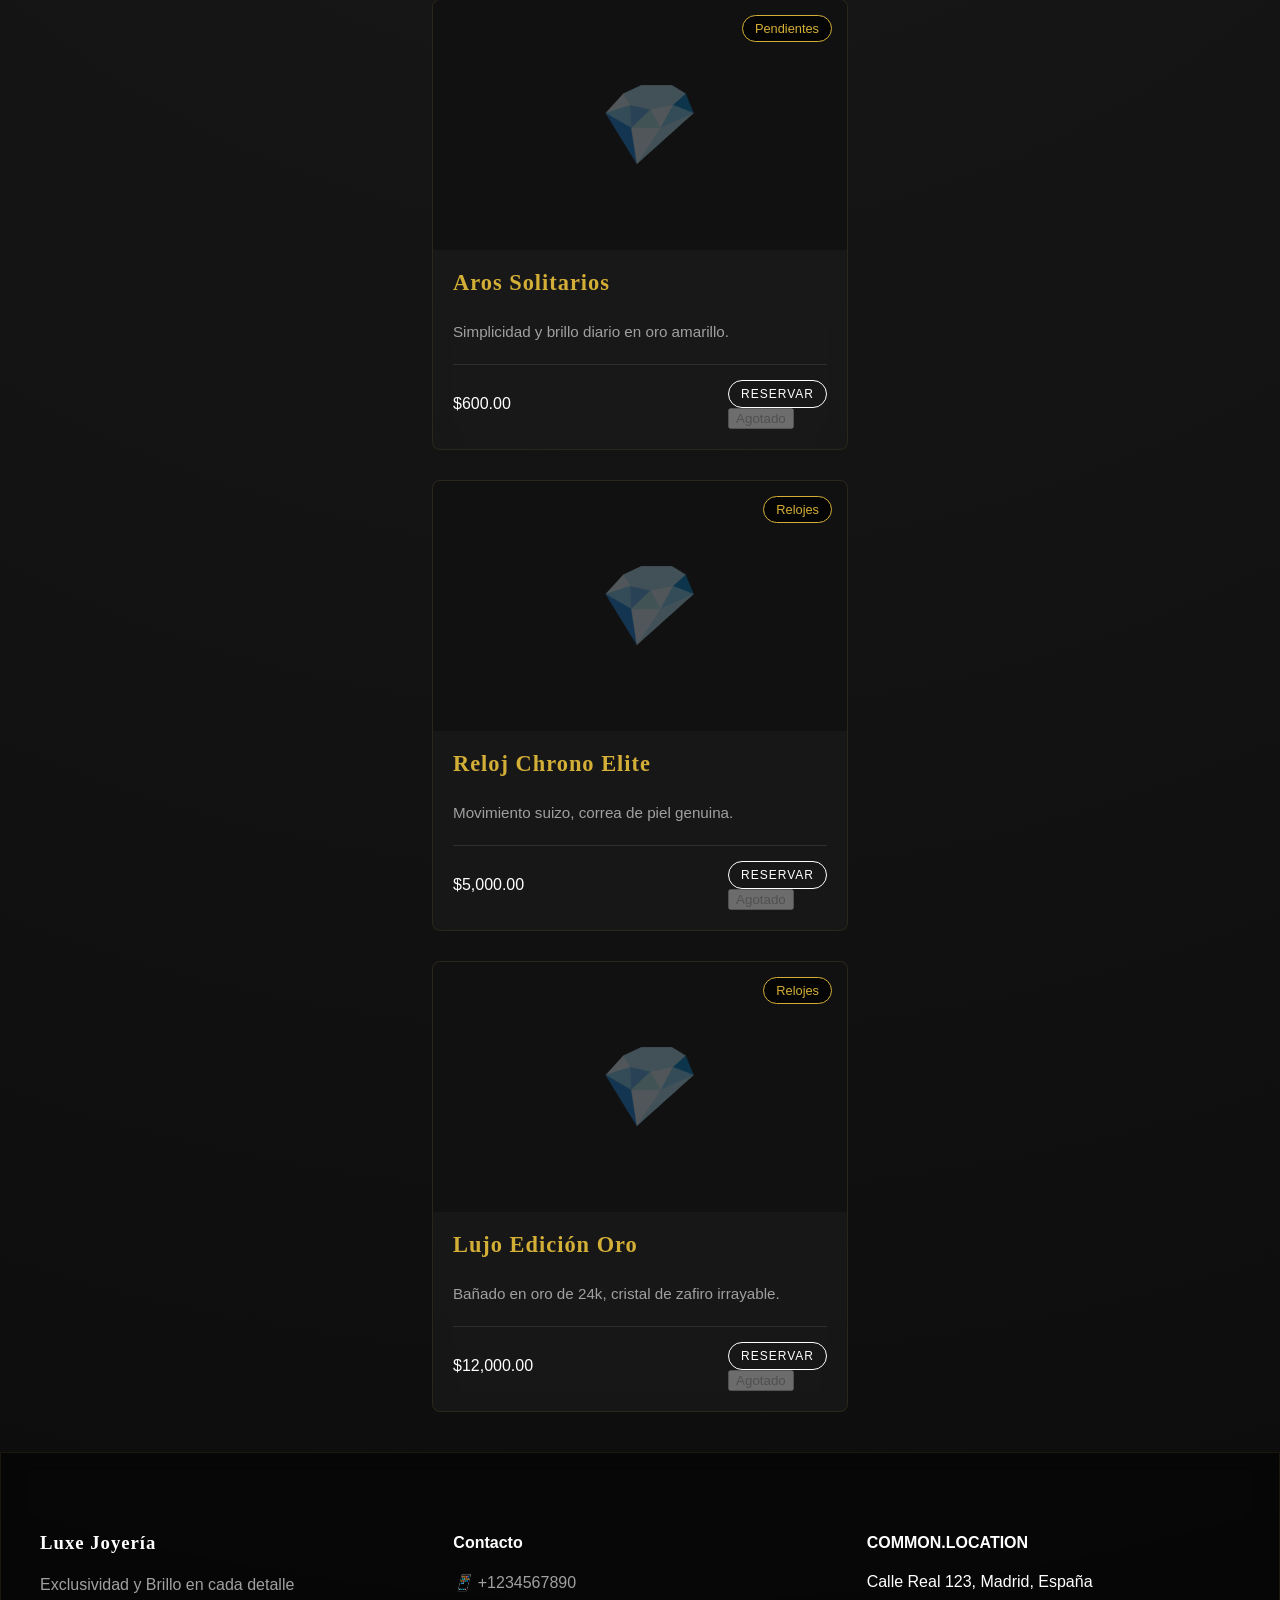
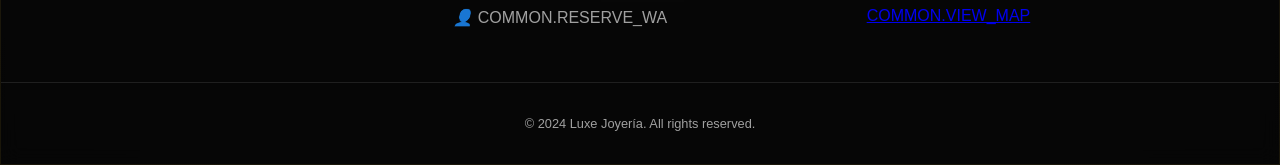
==== commit f6060c0b: "agregar cambios de ofertas" ====
--- a/index.html
+++ b/index.html
@@ -12,5 +12,5 @@
 <style>:root{--primary-color:#d4af37;--primary-hover:#b8860b;--bg-color:#0c0c0c;--card-bg:#1a1a1a;--text-main:#ffffff;--text-muted:#a0a0a0;--accent-color:#ffffff;--font-family:"Playfair Display", serif;--font-standard:"Montserrat", sans-serif;--border-radius:8px;--spacing-sm:10px;--spacing-md:20px;--spacing-lg:40px;--transition:.3s ease}body{margin:0;padding:0;background-color:var(--bg-color);background-image:radial-gradient(circle at 50% 50%,#1a1a1a,#0c0c0c);color:var(--text-main);font-family:var(--font-standard);-webkit-font-smoothing:antialiased;min-height:100vh}</style><link rel="stylesheet" href="styles-ZGDINQ2N.css" media="print" onload="this.media='all'"><noscript><link rel="stylesheet" href="styles-ZGDINQ2N.css"></noscript></head>
 <body>
   <app-root></app-root>
-<script src="polyfills-DOYHMSTV.js" type="module"></script><script src="main-ERX76BQE.js" type="module"></script></body>
+<script src="polyfills-DOYHMSTV.js" type="module"></script><script src="main-SN5IKXNG.js" type="module"></script></body>
 </html>
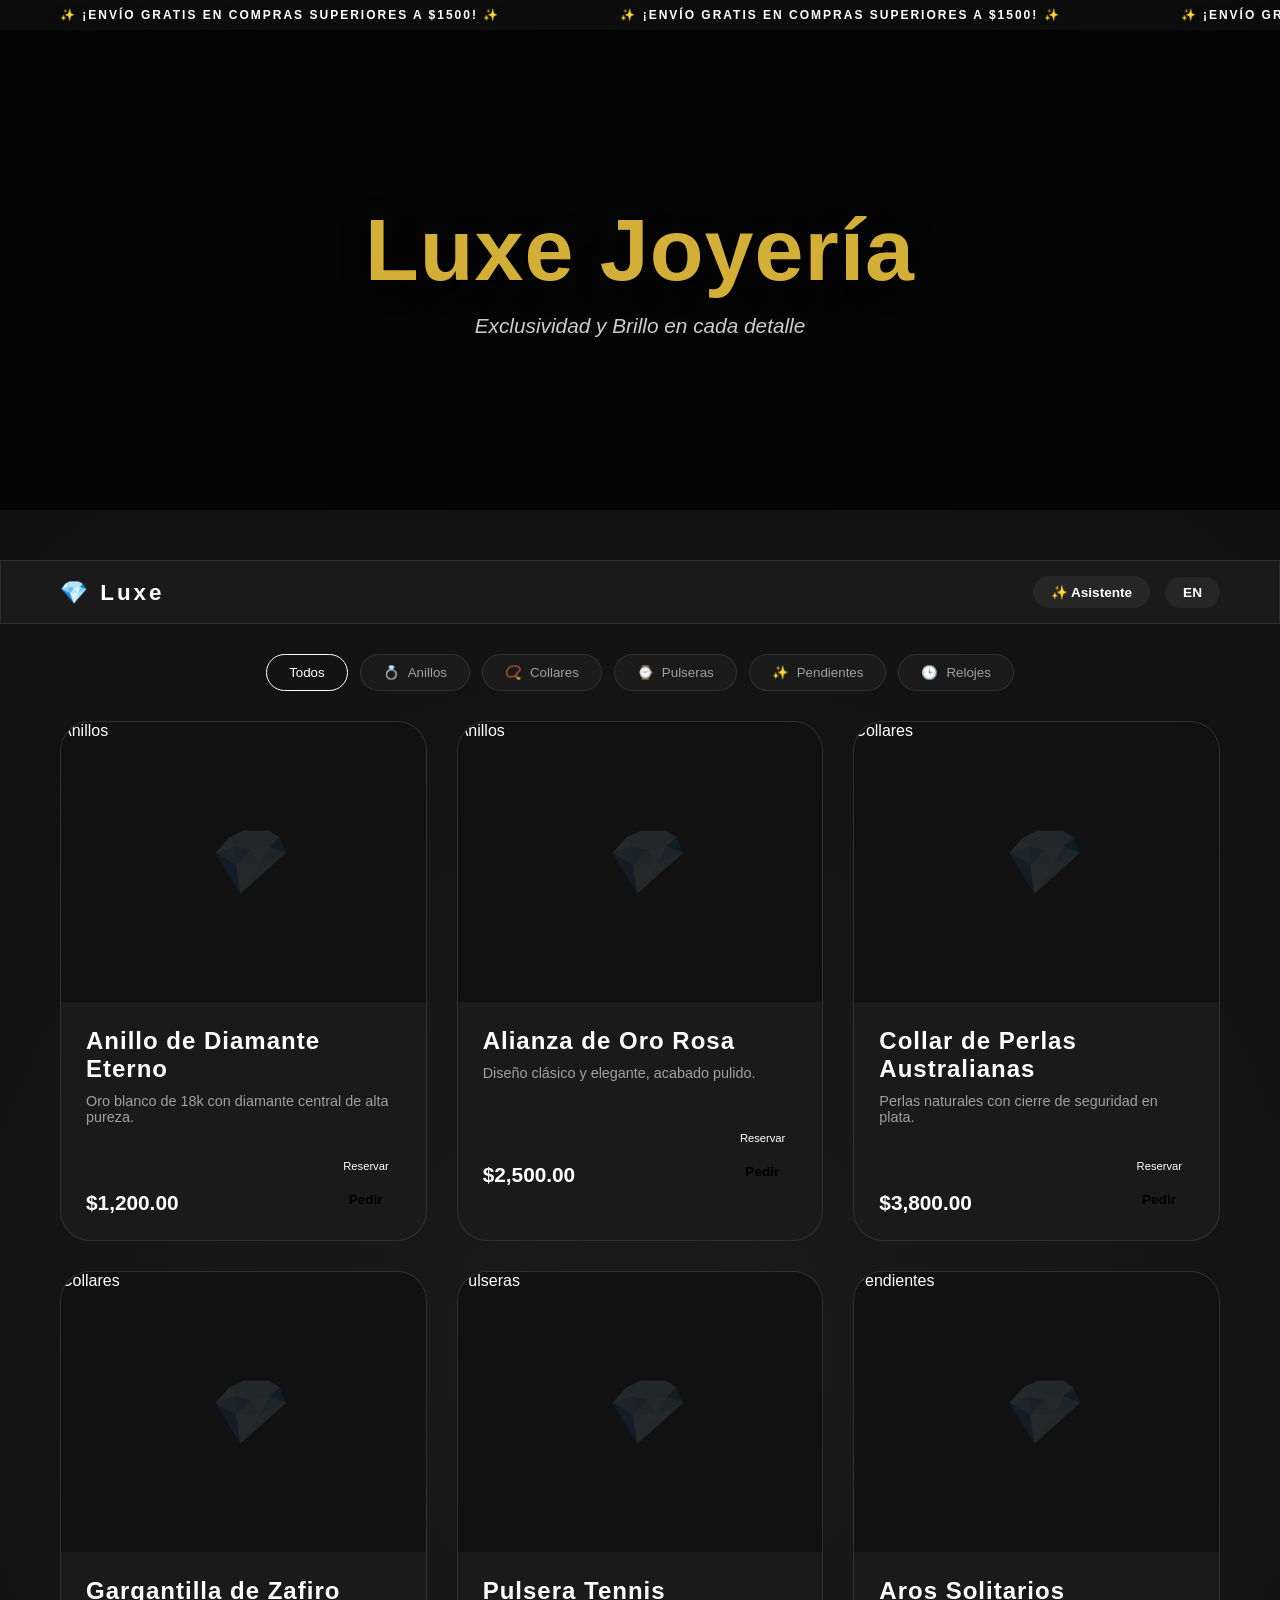
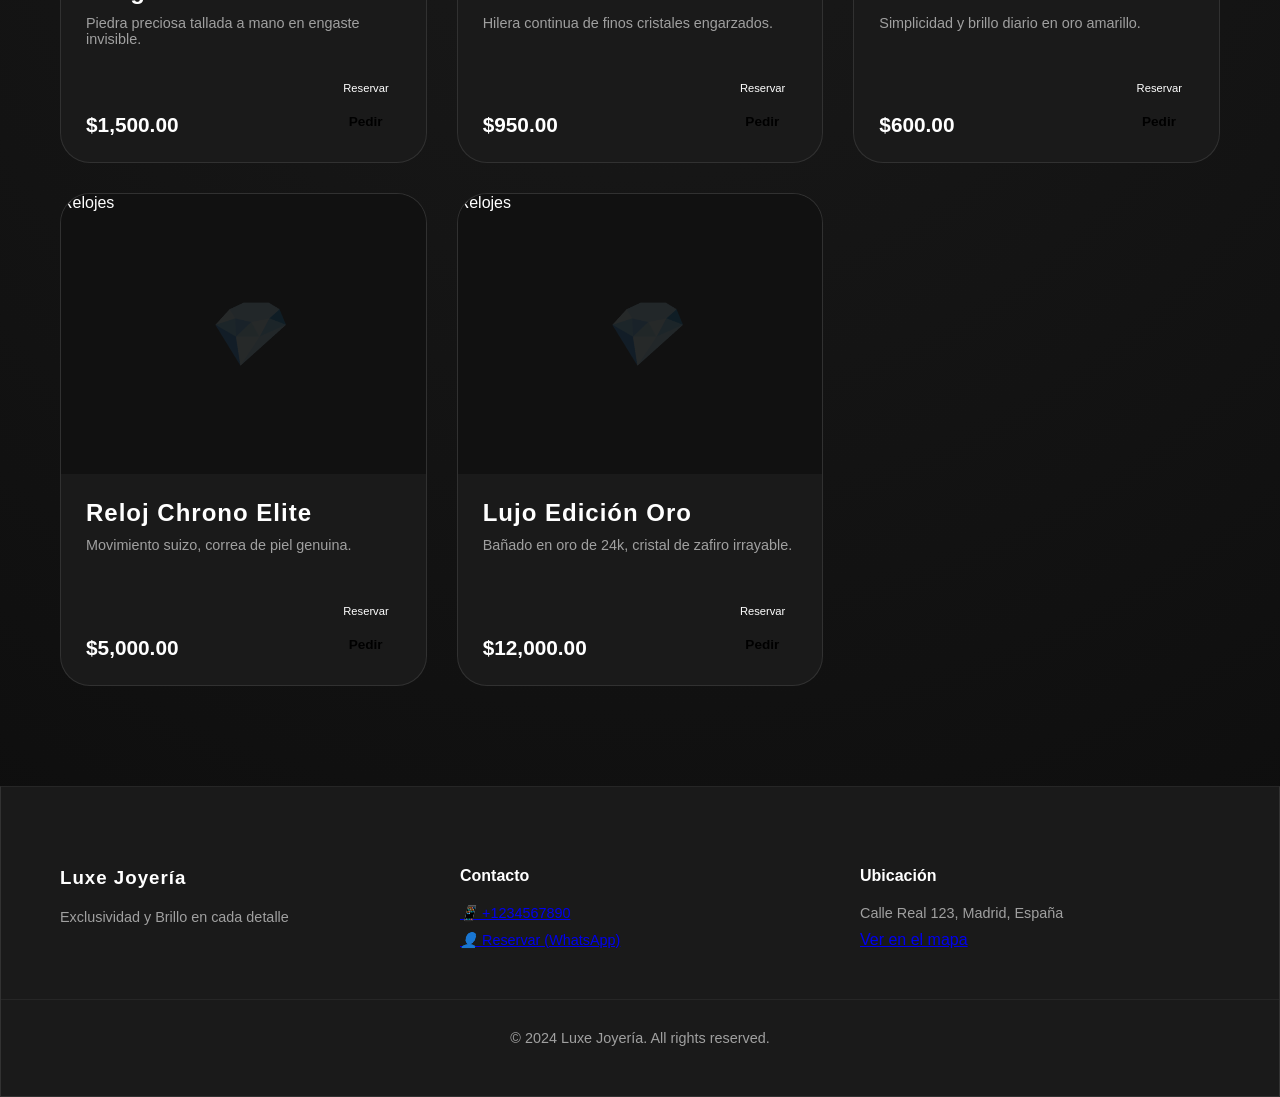
==== commit c798359f: "reparar errores de implementación" ====
--- a/index.html
+++ b/index.html
@@ -12,5 +12,5 @@
 <style>:root{--primary-color:#d4af37;--primary-hover:#b8860b;--bg-color:#0c0c0c;--card-bg:#1a1a1a;--text-main:#ffffff;--text-muted:#a0a0a0;--accent-color:#ffffff;--font-family:"Playfair Display", serif;--font-standard:"Montserrat", sans-serif;--border-radius:8px;--spacing-sm:10px;--spacing-md:20px;--spacing-lg:40px;--transition:.3s ease}body{margin:0;padding:0;background-color:var(--bg-color);background-image:radial-gradient(circle at 50% 50%,#1a1a1a,#0c0c0c);color:var(--text-main);font-family:var(--font-standard);-webkit-font-smoothing:antialiased;min-height:100vh}</style><link rel="stylesheet" href="styles-ZGDINQ2N.css" media="print" onload="this.media='all'"><noscript><link rel="stylesheet" href="styles-ZGDINQ2N.css"></noscript></head>
 <body>
   <app-root></app-root>
-<script src="polyfills-DOYHMSTV.js" type="module"></script><script src="main-SN5IKXNG.js" type="module"></script></body>
+<script src="polyfills-DOYHMSTV.js" type="module"></script><script src="main-XFPBF5JZ.js" type="module"></script></body>
 </html>
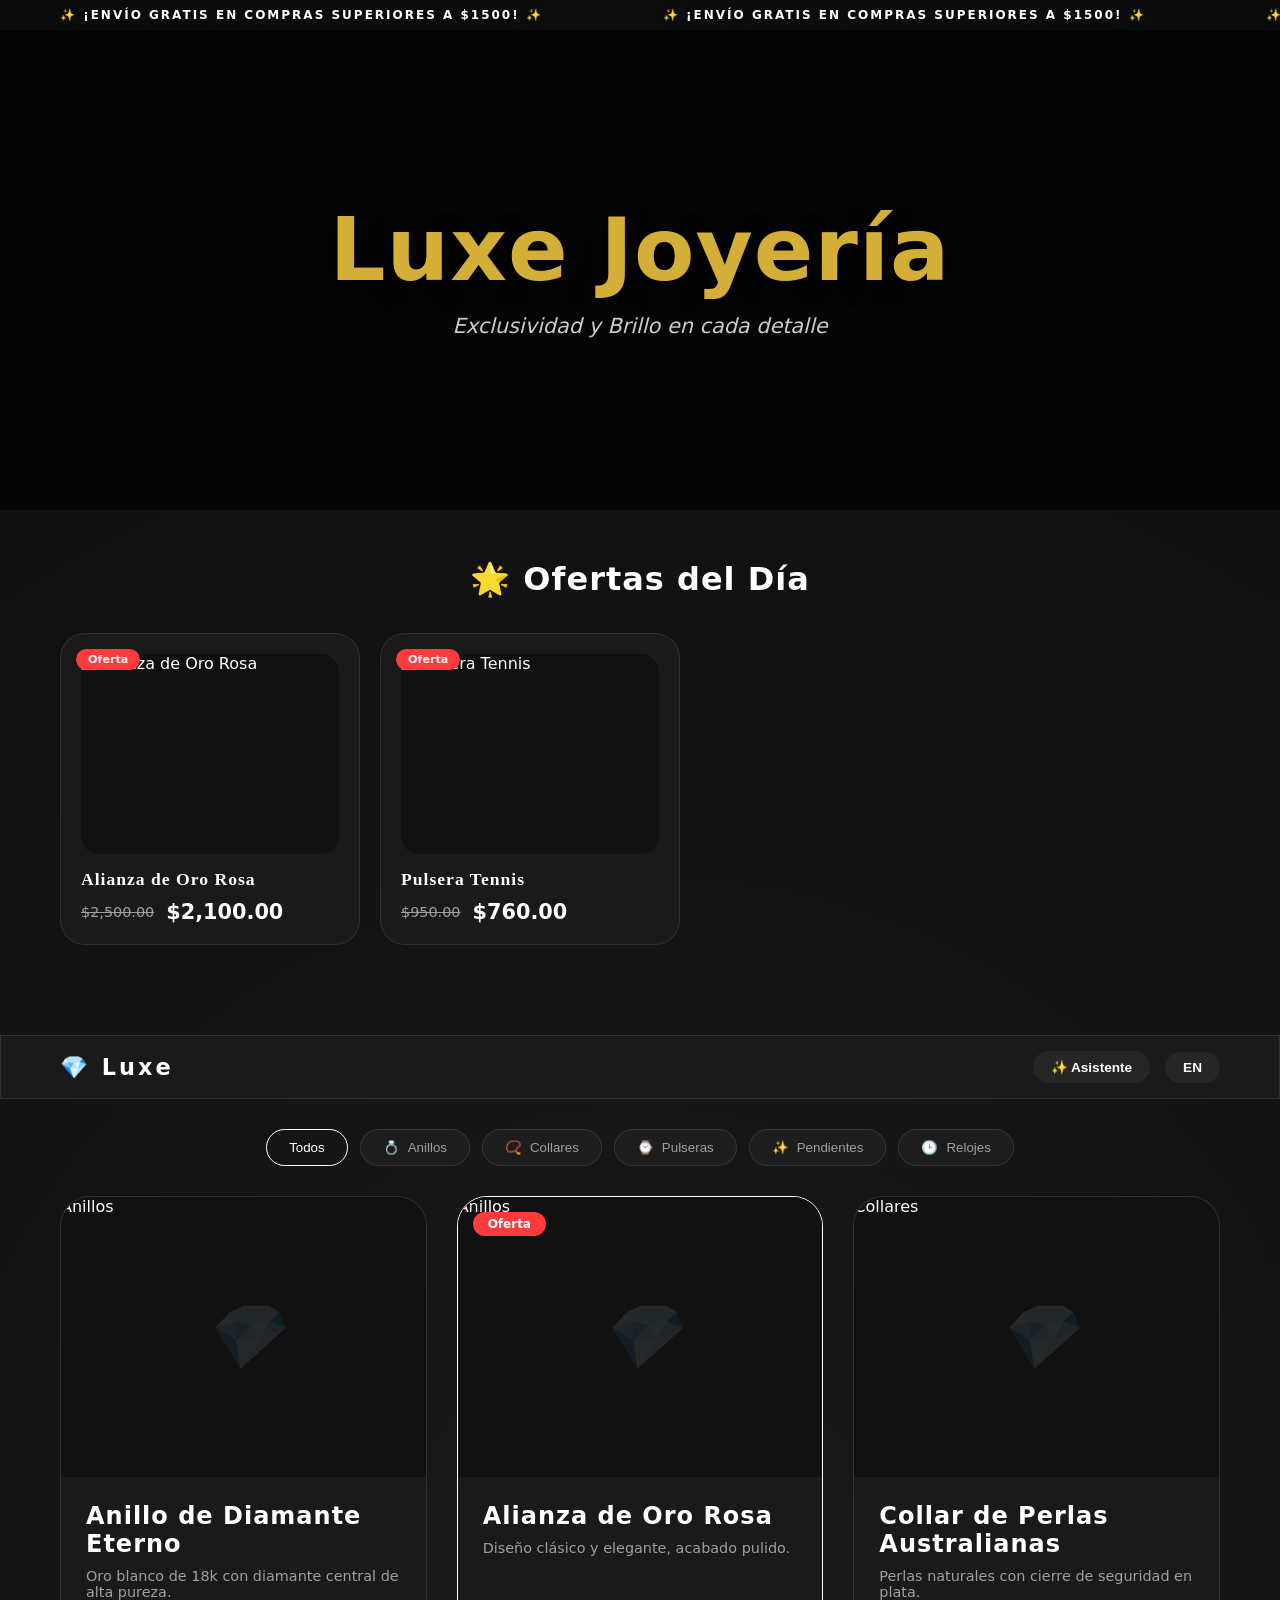
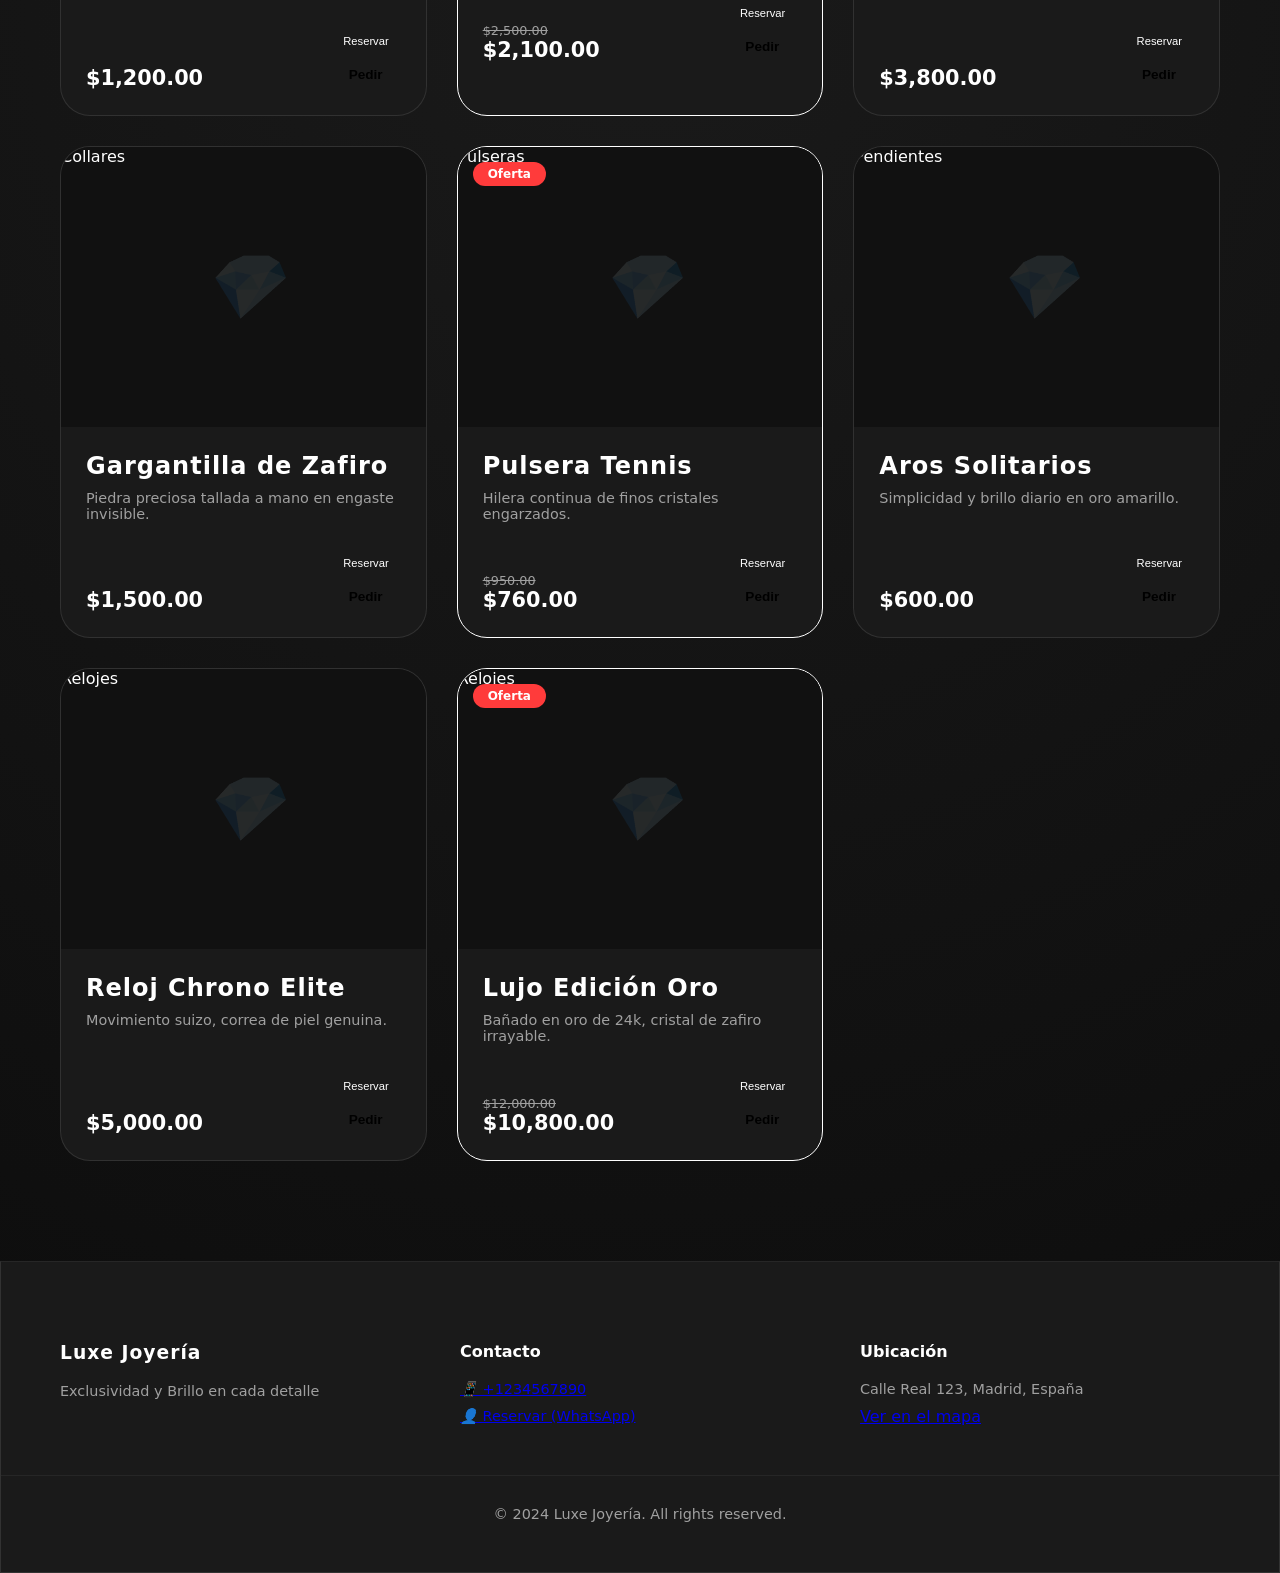
==== commit 0d310828: "reparar errores de implementación" ====
--- a/index.html
+++ b/index.html
@@ -6,11 +6,9 @@
   <base href="/">
   <meta name="viewport" content="width=device-width, initial-scale=1">
   <link rel="icon" type="image/x-icon" href="favicon.ico">
-  <link rel="preconnect" href="https://fonts.googleapis.com">
-  <link rel="preconnect" href="https://fonts.gstatic.com" crossorigin>
-  <style>@font-face{font-family:'Montserrat';font-style:normal;font-weight:300;font-display:swap;src:url(https://fonts.gstatic.com/s/montserrat/v31/JTUSjIg1_i6t8kCHKm459WRhyzbi.woff2) format('woff2');unicode-range:U+0460-052F, U+1C80-1C8A, U+20B4, U+2DE0-2DFF, U+A640-A69F, U+FE2E-FE2F;}@font-face{font-family:'Montserrat';font-style:normal;font-weight:300;font-display:swap;src:url(https://fonts.gstatic.com/s/montserrat/v31/JTUSjIg1_i6t8kCHKm459W1hyzbi.woff2) format('woff2');unicode-range:U+0301, U+0400-045F, U+0490-0491, U+04B0-04B1, U+2116;}@font-face{font-family:'Montserrat';font-style:normal;font-weight:300;font-display:swap;src:url(https://fonts.gstatic.com/s/montserrat/v31/JTUSjIg1_i6t8kCHKm459WZhyzbi.woff2) format('woff2');unicode-range:U+0102-0103, U+0110-0111, U+0128-0129, U+0168-0169, U+01A0-01A1, U+01AF-01B0, U+0300-0301, U+0303-0304, U+0308-0309, U+0323, U+0329, U+1EA0-1EF9, U+20AB;}@font-face{font-family:'Montserrat';font-style:normal;font-weight:300;font-display:swap;src:url(https://fonts.gstatic.com/s/montserrat/v31/JTUSjIg1_i6t8kCHKm459Wdhyzbi.woff2) format('woff2');unicode-range:U+0100-02BA, U+02BD-02C5, U+02C7-02CC, U+02CE-02D7, U+02DD-02FF, U+0304, U+0308, U+0329, U+1D00-1DBF, U+1E00-1E9F, U+1EF2-1EFF, U+2020, U+20A0-20AB, U+20AD-20C0, U+2113, U+2C60-2C7F, U+A720-A7FF;}@font-face{font-family:'Montserrat';font-style:normal;font-weight:300;font-display:swap;src:url(https://fonts.gstatic.com/s/montserrat/v31/JTUSjIg1_i6t8kCHKm459Wlhyw.woff2) format('woff2');unicode-range:U+0000-00FF, U+0131, U+0152-0153, U+02BB-02BC, U+02C6, U+02DA, U+02DC, U+0304, U+0308, U+0329, U+2000-206F, U+20AC, U+2122, U+2191, U+2193, U+2212, U+2215, U+FEFF, U+FFFD;}@font-face{font-family:'Montserrat';font-style:normal;font-weight:400;font-display:swap;src:url(https://fonts.gstatic.com/s/montserrat/v31/JTUSjIg1_i6t8kCHKm459WRhyzbi.woff2) format('woff2');unicode-range:U+0460-052F, U+1C80-1C8A, U+20B4, U+2DE0-2DFF, U+A640-A69F, U+FE2E-FE2F;}@font-face{font-family:'Montserrat';font-style:normal;font-weight:400;font-display:swap;src:url(https://fonts.gstatic.com/s/montserrat/v31/JTUSjIg1_i6t8kCHKm459W1hyzbi.woff2) format('woff2');unicode-range:U+0301, U+0400-045F, U+0490-0491, U+04B0-04B1, U+2116;}@font-face{font-family:'Montserrat';font-style:normal;font-weight:400;font-display:swap;src:url(https://fonts.gstatic.com/s/montserrat/v31/JTUSjIg1_i6t8kCHKm459WZhyzbi.woff2) format('woff2');unicode-range:U+0102-0103, U+0110-0111, U+0128-0129, U+0168-0169, U+01A0-01A1, U+01AF-01B0, U+0300-0301, U+0303-0304, U+0308-0309, U+0323, U+0329, U+1EA0-1EF9, U+20AB;}@font-face{font-family:'Montserrat';font-style:normal;font-weight:400;font-display:swap;src:url(https://fonts.gstatic.com/s/montserrat/v31/JTUSjIg1_i6t8kCHKm459Wdhyzbi.woff2) format('woff2');unicode-range:U+0100-02BA, U+02BD-02C5, U+02C7-02CC, U+02CE-02D7, U+02DD-02FF, U+0304, U+0308, U+0329, U+1D00-1DBF, U+1E00-1E9F, U+1EF2-1EFF, U+2020, U+20A0-20AB, U+20AD-20C0, U+2113, U+2C60-2C7F, U+A720-A7FF;}@font-face{font-family:'Montserrat';font-style:normal;font-weight:400;font-display:swap;src:url(https://fonts.gstatic.com/s/montserrat/v31/JTUSjIg1_i6t8kCHKm459Wlhyw.woff2) format('woff2');unicode-range:U+0000-00FF, U+0131, U+0152-0153, U+02BB-02BC, U+02C6, U+02DA, U+02DC, U+0304, U+0308, U+0329, U+2000-206F, U+20AC, U+2122, U+2191, U+2193, U+2212, U+2215, U+FEFF, U+FFFD;}@font-face{font-family:'Montserrat';font-style:normal;font-weight:600;font-display:swap;src:url(https://fonts.gstatic.com/s/montserrat/v31/JTUSjIg1_i6t8kCHKm459WRhyzbi.woff2) format('woff2');unicode-range:U+0460-052F, U+1C80-1C8A, U+20B4, U+2DE0-2DFF, U+A640-A69F, U+FE2E-FE2F;}@font-face{font-family:'Montserrat';font-style:normal;font-weight:600;font-display:swap;src:url(https://fonts.gstatic.com/s/montserrat/v31/JTUSjIg1_i6t8kCHKm459W1hyzbi.woff2) format('woff2');unicode-range:U+0301, U+0400-045F, U+0490-0491, U+04B0-04B1, U+2116;}@font-face{font-family:'Montserrat';font-style:normal;font-weight:600;font-display:swap;src:url(https://fonts.gstatic.com/s/montserrat/v31/JTUSjIg1_i6t8kCHKm459WZhyzbi.woff2) format('woff2');unicode-range:U+0102-0103, U+0110-0111, U+0128-0129, U+0168-0169, U+01A0-01A1, U+01AF-01B0, U+0300-0301, U+0303-0304, U+0308-0309, U+0323, U+0329, U+1EA0-1EF9, U+20AB;}@font-face{font-family:'Montserrat';font-style:normal;font-weight:600;font-display:swap;src:url(https://fonts.gstatic.com/s/montserrat/v31/JTUSjIg1_i6t8kCHKm459Wdhyzbi.woff2) format('woff2');unicode-range:U+0100-02BA, U+02BD-02C5, U+02C7-02CC, U+02CE-02D7, U+02DD-02FF, U+0304, U+0308, U+0329, U+1D00-1DBF, U+1E00-1E9F, U+1EF2-1EFF, U+2020, U+20A0-20AB, U+20AD-20C0, U+2113, U+2C60-2C7F, U+A720-A7FF;}@font-face{font-family:'Montserrat';font-style:normal;font-weight:600;font-display:swap;src:url(https://fonts.gstatic.com/s/montserrat/v31/JTUSjIg1_i6t8kCHKm459Wlhyw.woff2) format('woff2');unicode-range:U+0000-00FF, U+0131, U+0152-0153, U+02BB-02BC, U+02C6, U+02DA, U+02DC, U+0304, U+0308, U+0329, U+2000-206F, U+20AC, U+2122, U+2191, U+2193, U+2212, U+2215, U+FEFF, U+FFFD;}@font-face{font-family:'Playfair Display';font-style:italic;font-weight:400;font-display:swap;src:url(https://fonts.gstatic.com/s/playfairdisplay/v40/nuFRD-vYSZviVYUb_rj3ij__anPXDTnCjmHKM4nYO7KN_qiTXtXA-W2r.woff2) format('woff2');unicode-range:U+0301, U+0400-045F, U+0490-0491, U+04B0-04B1, U+2116;}@font-face{font-family:'Playfair Display';font-style:italic;font-weight:400;font-display:swap;src:url(https://fonts.gstatic.com/s/playfairdisplay/v40/nuFRD-vYSZviVYUb_rj3ij__anPXDTnCjmHKM4nYO7KN_qiTXt7A-W2r.woff2) format('woff2');unicode-range:U+0102-0103, U+0110-0111, U+0128-0129, U+0168-0169, U+01A0-01A1, U+01AF-01B0, U+0300-0301, U+0303-0304, U+0308-0309, U+0323, U+0329, U+1EA0-1EF9, U+20AB;}@font-face{font-family:'Playfair Display';font-style:italic;font-weight:400;font-display:swap;src:url(https://fonts.gstatic.com/s/playfairdisplay/v40/nuFRD-vYSZviVYUb_rj3ij__anPXDTnCjmHKM4nYO7KN_qiTXt_A-W2r.woff2) format('woff2');unicode-range:U+0100-02BA, U+02BD-02C5, U+02C7-02CC, U+02CE-02D7, U+02DD-02FF, U+0304, U+0308, U+0329, U+1D00-1DBF, U+1E00-1E9F, U+1EF2-1EFF, U+2020, U+20A0-20AB, U+20AD-20C0, U+2113, U+2C60-2C7F, U+A720-A7FF;}@font-face{font-family:'Playfair Display';font-style:italic;font-weight:400;font-display:swap;src:url(https://fonts.gstatic.com/s/playfairdisplay/v40/nuFRD-vYSZviVYUb_rj3ij__anPXDTnCjmHKM4nYO7KN_qiTXtHA-Q.woff2) format('woff2');unicode-range:U+0000-00FF, U+0131, U+0152-0153, U+02BB-02BC, U+02C6, U+02DA, U+02DC, U+0304, U+0308, U+0329, U+2000-206F, U+20AC, U+2122, U+2191, U+2193, U+2212, U+2215, U+FEFF, U+FFFD;}@font-face{font-family:'Playfair Display';font-style:normal;font-weight:400;font-display:swap;src:url(https://fonts.gstatic.com/s/playfairdisplay/v40/nuFiD-vYSZviVYUb_rj3ij__anPXDTjYgFE_.woff2) format('woff2');unicode-range:U+0301, U+0400-045F, U+0490-0491, U+04B0-04B1, U+2116;}@font-face{font-family:'Playfair Display';font-style:normal;font-weight:400;font-display:swap;src:url(https://fonts.gstatic.com/s/playfairdisplay/v40/nuFiD-vYSZviVYUb_rj3ij__anPXDTPYgFE_.woff2) format('woff2');unicode-range:U+0102-0103, U+0110-0111, U+0128-0129, U+0168-0169, U+01A0-01A1, U+01AF-01B0, U+0300-0301, U+0303-0304, U+0308-0309, U+0323, U+0329, U+1EA0-1EF9, U+20AB;}@font-face{font-family:'Playfair Display';font-style:normal;font-weight:400;font-display:swap;src:url(https://fonts.gstatic.com/s/playfairdisplay/v40/nuFiD-vYSZviVYUb_rj3ij__anPXDTLYgFE_.woff2) format('woff2');unicode-range:U+0100-02BA, U+02BD-02C5, U+02C7-02CC, U+02CE-02D7, U+02DD-02FF, U+0304, U+0308, U+0329, U+1D00-1DBF, U+1E00-1E9F, U+1EF2-1EFF, U+2020, U+20A0-20AB, U+20AD-20C0, U+2113, U+2C60-2C7F, U+A720-A7FF;}@font-face{font-family:'Playfair Display';font-style:normal;font-weight:400;font-display:swap;src:url(https://fonts.gstatic.com/s/playfairdisplay/v40/nuFiD-vYSZviVYUb_rj3ij__anPXDTzYgA.woff2) format('woff2');unicode-range:U+0000-00FF, U+0131, U+0152-0153, U+02BB-02BC, U+02C6, U+02DA, U+02DC, U+0304, U+0308, U+0329, U+2000-206F, U+20AC, U+2122, U+2191, U+2193, U+2212, U+2215, U+FEFF, U+FFFD;}@font-face{font-family:'Playfair Display';font-style:normal;font-weight:700;font-display:swap;src:url(https://fonts.gstatic.com/s/playfairdisplay/v40/nuFiD-vYSZviVYUb_rj3ij__anPXDTjYgFE_.woff2) format('woff2');unicode-range:U+0301, U+0400-045F, U+0490-0491, U+04B0-04B1, U+2116;}@font-face{font-family:'Playfair Display';font-style:normal;font-weight:700;font-display:swap;src:url(https://fonts.gstatic.com/s/playfairdisplay/v40/nuFiD-vYSZviVYUb_rj3ij__anPXDTPYgFE_.woff2) format('woff2');unicode-range:U+0102-0103, U+0110-0111, U+0128-0129, U+0168-0169, U+01A0-01A1, U+01AF-01B0, U+0300-0301, U+0303-0304, U+0308-0309, U+0323, U+0329, U+1EA0-1EF9, U+20AB;}@font-face{font-family:'Playfair Display';font-style:normal;font-weight:700;font-display:swap;src:url(https://fonts.gstatic.com/s/playfairdisplay/v40/nuFiD-vYSZviVYUb_rj3ij__anPXDTLYgFE_.woff2) format('woff2');unicode-range:U+0100-02BA, U+02BD-02C5, U+02C7-02CC, U+02CE-02D7, U+02DD-02FF, U+0304, U+0308, U+0329, U+1D00-1DBF, U+1E00-1E9F, U+1EF2-1EFF, U+2020, U+20A0-20AB, U+20AD-20C0, U+2113, U+2C60-2C7F, U+A720-A7FF;}@font-face{font-family:'Playfair Display';font-style:normal;font-weight:700;font-display:swap;src:url(https://fonts.gstatic.com/s/playfairdisplay/v40/nuFiD-vYSZviVYUb_rj3ij__anPXDTzYgA.woff2) format('woff2');unicode-range:U+0000-00FF, U+0131, U+0152-0153, U+02BB-02BC, U+02C6, U+02DA, U+02DC, U+0304, U+0308, U+0329, U+2000-206F, U+20AC, U+2122, U+2191, U+2193, U+2212, U+2215, U+FEFF, U+FFFD;}</style>
-<style>:root{--primary-color:#d4af37;--primary-hover:#b8860b;--bg-color:#0c0c0c;--card-bg:#1a1a1a;--text-main:#ffffff;--text-muted:#a0a0a0;--accent-color:#ffffff;--font-family:"Playfair Display", serif;--font-standard:"Montserrat", sans-serif;--border-radius:8px;--spacing-sm:10px;--spacing-md:20px;--spacing-lg:40px;--transition:.3s ease}body{margin:0;padding:0;background-color:var(--bg-color);background-image:radial-gradient(circle at 50% 50%,#1a1a1a,#0c0c0c);color:var(--text-main);font-family:var(--font-standard);-webkit-font-smoothing:antialiased;min-height:100vh}</style><link rel="stylesheet" href="styles-ZGDINQ2N.css" media="print" onload="this.media='all'"><noscript><link rel="stylesheet" href="styles-ZGDINQ2N.css"></noscript></head>
+  <!-- Removed remote font loading to prevent build-time font inlining errors -->
+ <style>:root{--primary-color:#d4af37;--primary-hover:#b8860b;--bg-color:#0c0c0c;--card-bg:#1a1a1a;--text-main:#ffffff;--text-muted:#a0a0a0;--accent-color:#ffffff;--font-family:"Playfair Display", Georgia, serif;--font-standard:"Montserrat", system-ui, sans-serif;--border-radius:8px;--spacing-sm:10px;--spacing-md:20px;--spacing-lg:40px;--transition:.3s ease}body{margin:0;padding:0;background-color:var(--bg-color);background-image:radial-gradient(circle at 50% 50%,#1a1a1a,#0c0c0c);color:var(--text-main);font-family:var(--font-standard);-webkit-font-smoothing:antialiased;min-height:100vh}</style><link rel="stylesheet" href="styles-KDF3WVQ4.css" media="print" onload="this.media='all'"><noscript><link rel="stylesheet" href="styles-KDF3WVQ4.css"></noscript></head>
 <body>
   <app-root></app-root>
-<script src="polyfills-DOYHMSTV.js" type="module"></script><script src="main-XFPBF5JZ.js" type="module"></script></body>
+<script src="polyfills-DOYHMSTV.js" type="module"></script><script src="main-AMFCBLX6.js" type="module"></script></body>
 </html>
--- a/styles-KDF3WVQ4.css
+++ b/styles-KDF3WVQ4.css
@@ -0,0 +1 @@
+:root{--primary-color: #d4af37;--primary-hover: #b8860b;--bg-color: #0c0c0c;--card-bg: #1a1a1a;--text-main: #ffffff;--text-muted: #a0a0a0;--accent-color: #ffffff;--font-family: "Playfair Display", Georgia, serif;--font-standard: "Montserrat", system-ui, sans-serif;--border-radius: 8px;--spacing-sm: 10px;--spacing-md: 20px;--spacing-lg: 40px;--transition: .3s ease}body{margin:0;padding:0;background-color:var(--bg-color);background-image:radial-gradient(circle at 50% 50%,#1a1a1a,#0c0c0c);color:var(--text-main);font-family:var(--font-standard);-webkit-font-smoothing:antialiased;min-height:100vh}h1,h2,h3,.premium-title{font-family:var(--font-family);letter-spacing:1px}.gold-text{color:var(--primary-color)}.glass-effect{background:#1a1a1acc;-webkit-backdrop-filter:blur(10px);backdrop-filter:blur(10px);border:1px solid rgba(212,175,55,.1)}.premium-button{background:linear-gradient(135deg,#d4af37,#f9e29c,#b8860b);color:#000;border:none;padding:12px 24px;border-radius:var(--border-radius);font-weight:600;cursor:pointer;transition:var(--transition);text-transform:uppercase;letter-spacing:1.5px;box-shadow:0 4px 15px #0000004d}.premium-button:hover{filter:brightness(1.1);transform:translateY(-2px);box-shadow:0 8px 25px #d4af3766}
--- a/styles-KDF3WVQ4.css
+++ b/styles-KDF3WVQ4.css
@@ -0,0 +1 @@
+:root{--primary-color: #d4af37;--primary-hover: #b8860b;--bg-color: #0c0c0c;--card-bg: #1a1a1a;--text-main: #ffffff;--text-muted: #a0a0a0;--accent-color: #ffffff;--font-family: "Playfair Display", Georgia, serif;--font-standard: "Montserrat", system-ui, sans-serif;--border-radius: 8px;--spacing-sm: 10px;--spacing-md: 20px;--spacing-lg: 40px;--transition: .3s ease}body{margin:0;padding:0;background-color:var(--bg-color);background-image:radial-gradient(circle at 50% 50%,#1a1a1a,#0c0c0c);color:var(--text-main);font-family:var(--font-standard);-webkit-font-smoothing:antialiased;min-height:100vh}h1,h2,h3,.premium-title{font-family:var(--font-family);letter-spacing:1px}.gold-text{color:var(--primary-color)}.glass-effect{background:#1a1a1acc;-webkit-backdrop-filter:blur(10px);backdrop-filter:blur(10px);border:1px solid rgba(212,175,55,.1)}.premium-button{background:linear-gradient(135deg,#d4af37,#f9e29c,#b8860b);color:#000;border:none;padding:12px 24px;border-radius:var(--border-radius);font-weight:600;cursor:pointer;transition:var(--transition);text-transform:uppercase;letter-spacing:1.5px;box-shadow:0 4px 15px #0000004d}.premium-button:hover{filter:brightness(1.1);transform:translateY(-2px);box-shadow:0 8px 25px #d4af3766}
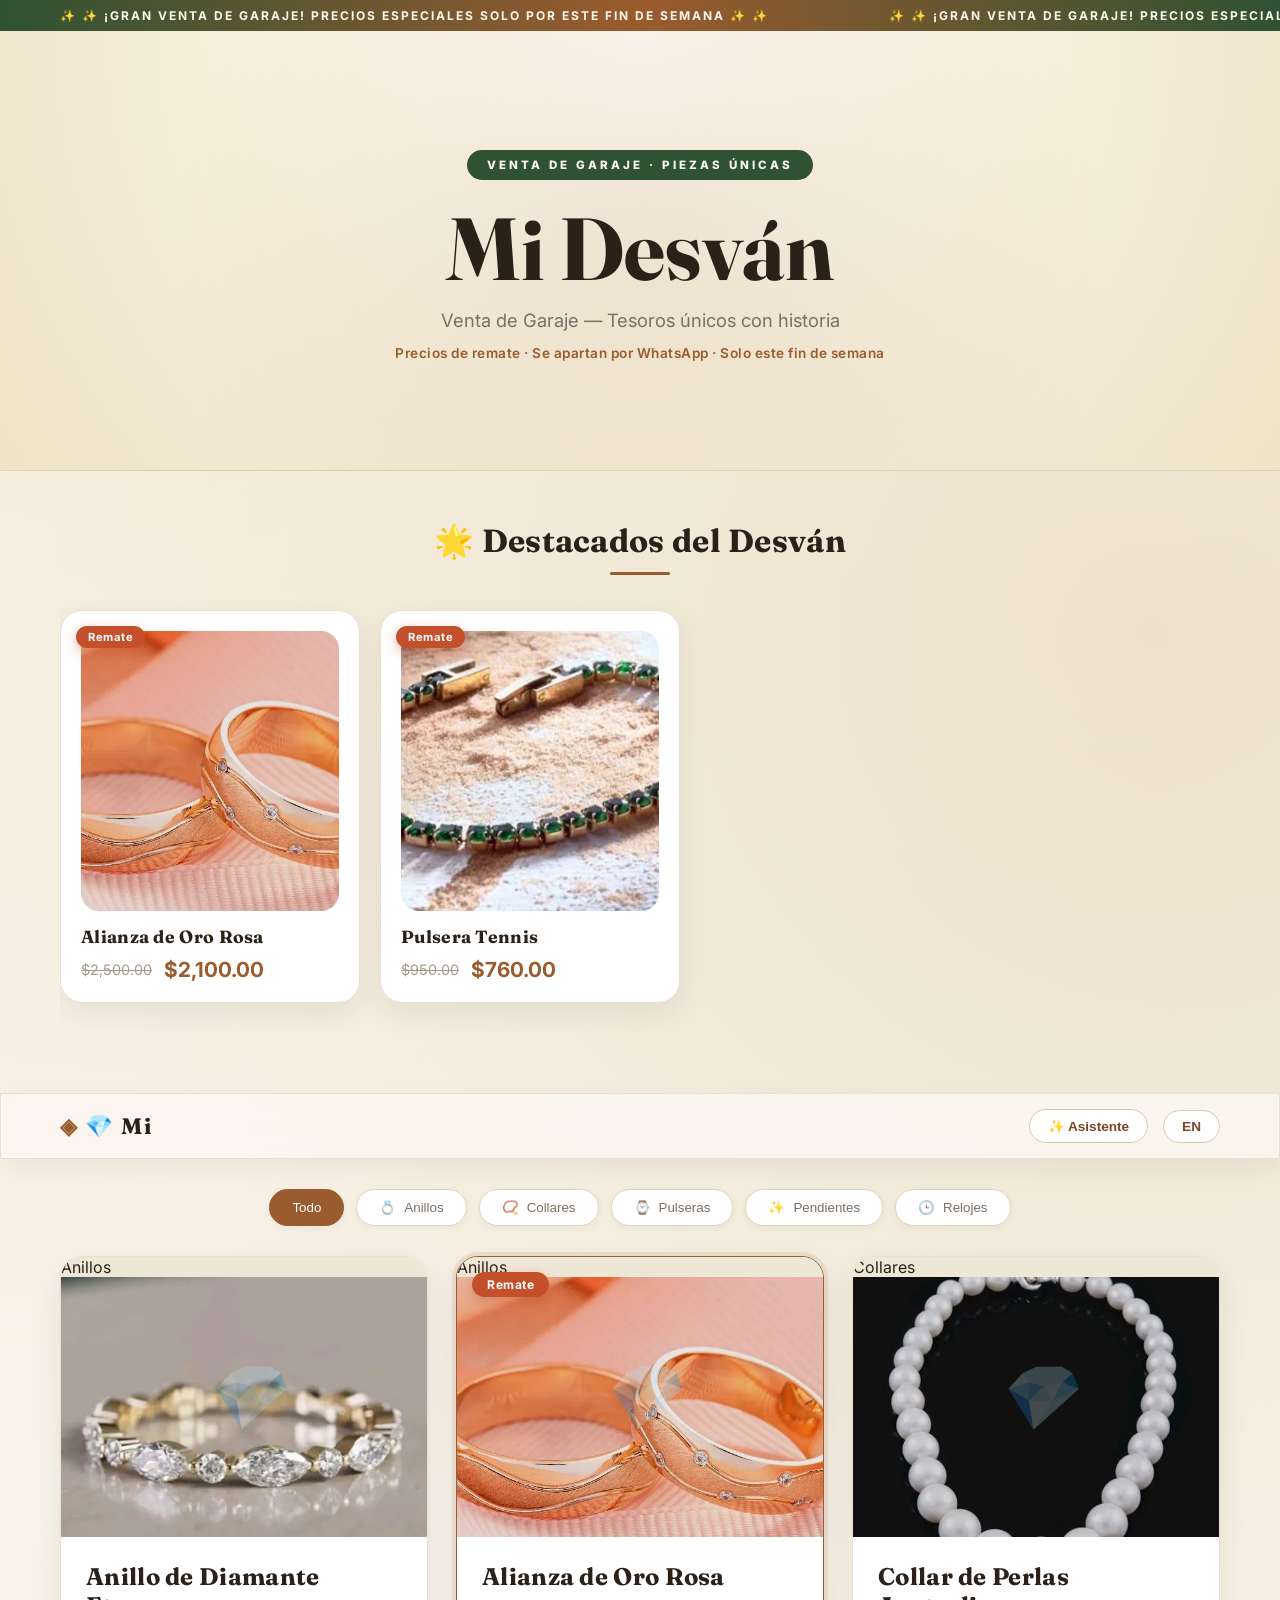
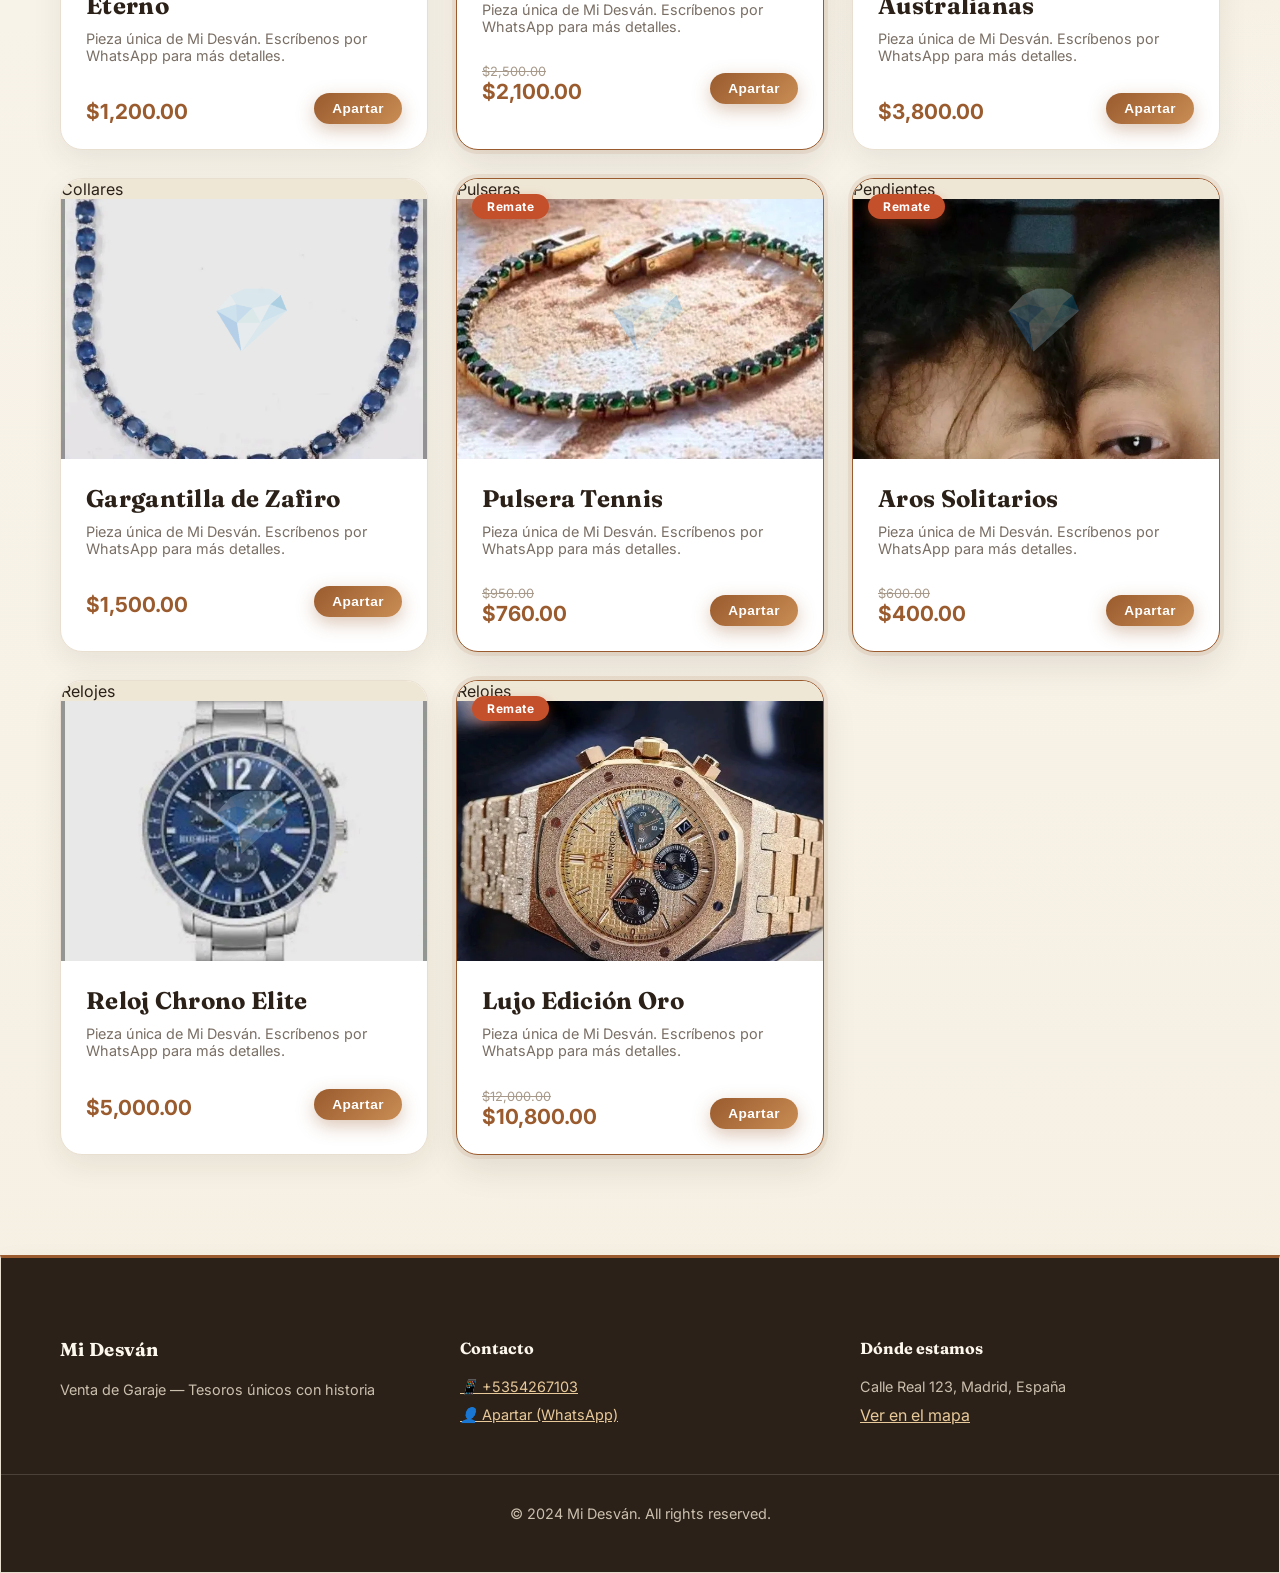
==== commit 4e8ba7b5: "feat(tienda): transforma Luxe Joyería en Mi Desván, venta de garaje - Rebrandea el negocio a Mi Desv" ====
--- a/index.html
+++ b/index.html
@@ -1,14 +1,20 @@
 <!doctype html>
-<html lang="en" data-beasties-container>
+<html lang="es" data-beasties-container>
 <head>
   <meta charset="utf-8">
-  <title>Luxe Joyería - Menú Premium</title>
+  <title>Mi Desván — Venta de Garaje</title>
   <base href="/">
   <meta name="viewport" content="width=device-width, initial-scale=1">
+  <meta name="description" content="Mi Desván — Venta de garaje. Tesoros únicos con historia a precios de remate. Aparta por WhatsApp.">
+  <meta name="theme-color" content="#faf6ef">
   <link rel="icon" type="image/x-icon" href="favicon.ico">
+  <link rel="preconnect" href="https://fonts.googleapis.com">
+  <link rel="preconnect" href="https://fonts.gstatic.com" crossorigin>
+  <link href="https://fonts.googleapis.com/css2?family=Fraunces:opsz,wght@9..144,500;9..144,600;9..144,700&family=Inter:wght@400;500;600;700;800&display=swap" rel="stylesheet">
   <!-- Removed remote font loading to prevent build-time font inlining errors -->
- <style>:root{--primary-color:#d4af37;--primary-hover:#b8860b;--bg-color:#0c0c0c;--card-bg:#1a1a1a;--text-main:#ffffff;--text-muted:#a0a0a0;--accent-color:#ffffff;--font-family:"Playfair Display", Georgia, serif;--font-standard:"Montserrat", system-ui, sans-serif;--border-radius:8px;--spacing-sm:10px;--spacing-md:20px;--spacing-lg:40px;--transition:.3s ease}body{margin:0;padding:0;background-color:var(--bg-color);background-image:radial-gradient(circle at 50% 50%,#1a1a1a,#0c0c0c);color:var(--text-main);font-family:var(--font-standard);-webkit-font-smoothing:antialiased;min-height:100vh}</style><link rel="stylesheet" href="styles-KDF3WVQ4.css" media="print" onload="this.media='all'"><noscript><link rel="stylesheet" href="styles-KDF3WVQ4.css"></noscript></head>
+ <style>:root{--primary-color:#9a5b2e;--primary-hover:#7c4522;--bg-color:#faf6ef;--card-bg:#ffffff;--text-main:#2b2118;--text-muted:#7a6f65;--accent-color:#2f5233;--font-family:"Fraunces", Georgia, serif;--font-standard:"Inter", system-ui, sans-serif;--border-radius:14px;--spacing-sm:10px;--spacing-md:20px;--spacing-lg:40px;--transition:.3s ease}body{margin:0;padding:0;background-color:var(--bg-color);background-image:radial-gradient(circle at 15% 0%,#f3e8d5 0%,transparent 45%),linear-gradient(#faf6ef,#f6f0e3);color:var(--text-main);font-family:var(--font-standard);-webkit-font-smoothing:antialiased;min-height:100vh}</style><link rel="stylesheet" href="styles-KDF3WVQ4.css" media="print" onload="this.media='all'"><noscript><link rel="stylesheet" href="styles-KDF3WVQ4.css"></noscript>
+  <link rel="stylesheet" href="desvan-theme.css"></head>
 <body>
   <app-root></app-root>
-<script src="polyfills-DOYHMSTV.js" type="module"></script><script src="main-AMFCBLX6.js" type="module"></script></body>
+<script src="polyfills-DOYHMSTV.js" type="module"></script><script src="main-UTCTZ3PX.js" type="module"></script></body>
 </html>
--- a/desvan-theme.css
+++ b/desvan-theme.css
@@ -0,0 +1,416 @@
+/* ============================================================
+   MI DESVÁN — Venta de Garaje
+   Tema elegante y profesional / productos protagonistas
+   Sobrescribe el tema oscuro original (Luxe) sin recompilar.
+   Todo lleva !important para vencer al CSS encapsulado Angular.
+   ============================================================ */
+
+:root,
+body,
+app-root {
+  --primary: #9a5b2e !important;
+  --primary-rgb: 154, 91, 46 !important;
+  --primary-color: #9a5b2e !important;
+  --primary-hover: #7c4522 !important;
+  --bg-dark: #faf6ef !important;
+  --bg-color: #faf6ef !important;
+  --card-bg: #ffffff !important;
+  --text-main: #2b2118 !important;
+  --text-muted: #7a6f65 !important;
+  --accent-color: #2f5233 !important;
+  --font-display: "Fraunces", Georgia, "Times New Roman", serif !important;
+  --font-main: "Inter", system-ui, -apple-system, sans-serif !important;
+}
+
+/* ---------- Base ---------- */
+body {
+  background-color: #faf6ef !important;
+  background-image:
+    radial-gradient(circle at 15% 0%, #f3e8d5 0%, transparent 45%),
+    radial-gradient(circle at 90% 20%, #ecdfc8 0%, transparent 40%),
+    linear-gradient(#faf6ef, #f6f0e3) !important;
+  color: #2b2118 !important;
+  font-family: "Inter", system-ui, sans-serif !important;
+}
+
+h1, h2, h3, .premium-title, .section-title {
+  font-family: "Fraunces", Georgia, serif !important;
+  letter-spacing: 0.3px !important;
+}
+
+.gold-text {
+  color: #9a5b2e !important;
+  text-shadow: none !important;
+}
+
+.glass-effect {
+  background: rgba(255, 255, 255, 0.85) !important;
+  backdrop-filter: blur(12px) !important;
+  -webkit-backdrop-filter: blur(12px) !important;
+  border: 1px solid #e9dfd0 !important;
+  box-shadow: 0 8px 24px rgba(43, 33, 24, 0.06) !important;
+}
+
+/* ---------- Cinta superior ---------- */
+.announcement-marquee {
+  background: linear-gradient(90deg, #2f5233, #9a5b2e, #2f5233) !important;
+  color: #fdf8ee !important;
+  font-weight: 700 !important;
+  letter-spacing: 2px !important;
+}
+.announcement-marquee .marquee-content span {
+  color: #fdf8ee !important;
+  text-shadow: none !important;
+}
+
+/* ---------- Header ---------- */
+.main-header {
+  background: rgba(250, 246, 239, 0.9) !important;
+  backdrop-filter: blur(12px) !important;
+  -webkit-backdrop-filter: blur(12px) !important;
+  border-bottom: 1px solid #e9dfd0 !important;
+}
+.main-header .header-content .mini-logo {
+  color: #2b2118 !important;
+  letter-spacing: 1.5px !important;
+}
+.main-header .header-content .mini-logo::before {
+  content: "◈ ";
+  color: #9a5b2e !important;
+}
+
+.actions .assistant-btn,
+.actions .lang-toggle {
+  background: #fff !important;
+  border: 1px solid #d9c9ae !important;
+  color: #7c4522 !important;
+}
+.actions .assistant-btn:hover,
+.actions .lang-toggle:hover {
+  background: #9a5b2e !important;
+  border-color: #9a5b2e !important;
+  color: #fff !important;
+}
+
+/* ---------- Hero: presentación elegante ---------- */
+.hero {
+  background:
+    radial-gradient(circle at 50% 0%, #fffdf6 0%, #f6eeda 55%, #efe2c8 100%) !important;
+  border-bottom: 1px solid #e2d3b8 !important;
+  height: auto !important;
+  min-height: 440px !important;
+  padding: 70px 0 60px !important;
+}
+.hero .hero-overlay {
+  background: radial-gradient(circle at center, rgba(154, 91, 46, 0.12) 0%, transparent 70%) !important;
+}
+.hero .hero-content::before {
+  content: "VENTA DE GARAJE · PIEZAS ÚNICAS" !important;
+  display: inline-block !important;
+  font-family: "Inter", sans-serif !important;
+  font-size: 0.72rem !important;
+  font-weight: 800 !important;
+  letter-spacing: 3px !important;
+  color: #fdf8ee !important;
+  background: #2f5233 !important;
+  padding: 8px 20px !important;
+  border-radius: 50px !important;
+  margin-bottom: 22px !important;
+}
+.hero .hero-content h1 {
+  color: #2b2118 !important;
+  text-shadow: none !important;
+  font-weight: 700 !important;
+  line-height: 1.05 !important;
+}
+.hero .hero-content p {
+  color: #7a6f65 !important;
+  font-style: normal !important;
+  font-size: 1.15rem !important;
+}
+.hero .hero-content p::after {
+  content: "Precios de remate · Se apartan por WhatsApp · Solo este fin de semana";
+  display: block !important;
+  margin-top: 14px !important;
+  font-size: 0.85rem !important;
+  font-weight: 600 !important;
+  letter-spacing: 0.5px !important;
+  color: #9a5b2e !important;
+}
+
+/* Decoración flotante más sutil en tema claro */
+.floating-decorations .float-item {
+  opacity: 0.14 !important;
+}
+
+/* ---------- Categorías ---------- */
+.category-pill {
+  background: #fff !important;
+  border: 1px solid #e2d3b8 !important;
+  color: #7a6f65 !important;
+  box-shadow: 0 2px 8px rgba(43, 33, 24, 0.05) !important;
+}
+.category-pill:hover,
+.category-pill.active {
+  border-color: #9a5b2e !important;
+  color: #fff !important;
+  background: #9a5b2e !important;
+}
+
+/* ---------- Tarjetas: las protagonistas ---------- */
+.products-grid {
+  gap: 28px !important;
+}
+.product-card,
+.deal-card {
+  background: #fff !important;
+  border: 1px solid #e9dfd0 !important;
+  border-radius: 22px !important;
+  box-shadow: 0 10px 30px rgba(43, 33, 24, 0.08) !important;
+  overflow: hidden !important;
+}
+.product-card:hover,
+.deal-card:hover {
+  transform: translateY(-6px) !important;
+  border-color: #c9a878 !important;
+  box-shadow: 0 20px 45px rgba(154, 91, 46, 0.18) !important;
+}
+.product-card.highlight-offer {
+  border: 1.5px solid #9a5b2e !important;
+  box-shadow: 0 0 0 4px rgba(154, 91, 46, 0.1), 0 14px 34px rgba(43, 33, 24, 0.1) !important;
+}
+.product-card .product-image,
+.deal-card .deal-img {
+  background: #efe7d6 !important;
+  height: 280px !important;
+}
+.product-card .product-image img,
+.deal-card .deal-img img {
+  object-fit: cover !important;
+}
+.product-card .product-image .luxury-placeholder,
+.deal-card .deal-img .placeholder {
+  opacity: 0.25 !important;
+}
+.product-card .product-image .hover-overlay {
+  background: rgba(43, 33, 24, 0.55) !important;
+  color: #fdf8ee !important;
+}
+.product-card .product-info h3,
+.deal-card h3 {
+  color: #2b2118 !important;
+}
+.product-card .product-info .description {
+  color: #7a6f65 !important;
+}
+.product-footer .price-container .price-gold,
+.deal-card .price-box .new-price {
+  color: #9a5b2e !important;
+}
+.product-footer .price-container .old-price-small,
+.deal-card .price-box .old-price {
+  color: #a89a8a !important;
+}
+
+/* Etiquetas de oferta: terracota cálida */
+.product-card .offer-tag,
+.deal-card .deal-badge {
+  background: #c4502b !important;
+  color: #fff !important;
+  letter-spacing: 0.5px !important;
+  box-shadow: 0 4px 12px rgba(196, 80, 43, 0.4) !important;
+}
+
+/* ---------- Botones ---------- */
+.premium-button,
+.luxe-btn,
+.luxury-modal .wizard-footer .luxe-btn-gold {
+  background: linear-gradient(135deg, #9a5b2e, #c98d54) !important;
+  color: #fff !important;
+  box-shadow: 0 6px 18px rgba(154, 91, 46, 0.35) !important;
+  text-transform: none !important;
+  letter-spacing: 0.5px !important;
+}
+.premium-button:hover,
+.luxe-btn:hover {
+  filter: brightness(1.05) !important;
+  transform: translateY(-2px) !important;
+}
+.action-buttons .reserve-btn,
+.luxury-modal .wizard-footer .luxe-outline-btn,
+.qty-btn {
+  border-color: #9a5b2e !important;
+  color: #9a5b2e !important;
+}
+.action-buttons .reserve-btn:hover,
+.qty-btn.plus {
+  background: #9a5b2e !important;
+  color: #fff !important;
+}
+
+/* ---------- Modal / carrito ---------- */
+.wizard-overlay {
+  background: rgba(43, 33, 24, 0.55) !important;
+}
+.luxury-modal {
+  background: #fffdf8 !important;
+  border: 1px solid #e9dfd0 !important;
+  box-shadow: 0 25px 60px rgba(43, 33, 24, 0.3) !important;
+}
+.luxury-modal .wizard-header,
+.luxury-modal .wizard-footer,
+.luxury-modal .wizard-item {
+  background: #faf6ef !important;
+  border-color: #e9dfd0 !important;
+}
+.luxury-modal .wizard-header h2,
+.luxury-modal .wizard-item .item-details h4 {
+  color: #2b2118 !important;
+}
+.luxury-modal .wizard-header .close-btn {
+  color: #2b2118 !important;
+}
+.luxury-modal .wizard-item .item-visual {
+  background: #efe7d6 !important;
+}
+.luxury-modal .wizard-progress .progress-bar-container {
+  background: #e9dfd0 !important;
+}
+.luxury-modal .wizard-progress .progress-fill {
+  background: #9a5b2e !important;
+}
+.qty-stepper {
+  background: #fff !important;
+  border: 1px solid #e9dfd0 !important;
+}
+.qty-stepper .step-btn {
+  color: #9a5b2e !important;
+}
+.floating-cart {
+  background: #fffdf8 !important;
+  border: 1.5px solid #9a5b2e !important;
+  box-shadow: 0 12px 35px rgba(43, 33, 24, 0.2) !important;
+}
+.floating-cart .cart-details .total {
+  color: #9a5b2e !important;
+}
+.floating-cart .cart-details .action {
+  color: #7a6f65 !important;
+}
+.floating-cart .cart-icon .badge {
+  background: #c4502b !important;
+  color: #fff !important;
+}
+
+/* ---------- Footer elegante chocolate ---------- */
+.main-footer {
+  background: #2b2118 !important;
+  border-top: 3px solid #9a5b2e !important;
+  color: #f3e8d5 !important;
+}
+.main-footer h3,
+.main-footer h4 {
+  color: #fdf8ee !important;
+}
+.main-footer p {
+  color: #cbbfae !important;
+}
+.main-footer .footer-bottom {
+  border-top: 1px solid rgba(253, 248, 238, 0.15) !important;
+  color: #a89a8a !important;
+}
+.main-footer a {
+  color: #e8c99a !important;
+}
+
+/* ---------- Buscador y títulos de sección ---------- */
+.section-title {
+  color: #2b2118 !important;
+}
+.section-title::after {
+  content: "";
+  display: block;
+  width: 60px;
+  height: 3px;
+  background: #9a5b2e;
+  border-radius: 3px;
+  margin: 12px auto 0;
+}
+input[type="search"],
+input[type="text"] {
+  background: #fff !important;
+  border: 1px solid #e2d3b8 !important;
+  color: #2b2118 !important;
+}
+
+/* ---------- Responsive ---------- */
+@media (max-width: 768px) {
+  .hero {
+    min-height: 380px !important;
+    padding: 50px 0 45px !important;
+  }
+}
+
+/* ============================================================
+   MI DESVÁN — Pieza única: UN SOLO BOTÓN por tarjeta
+   Cada producto tiene stock:1 en menu.json (límite lógico).
+   La tarjeta muestra "Apartar" y, una vez agregado,
+   ese mismo botón pasa a ser "✓ Apartado".
+   ============================================================ */
+
+/* 1) Fuera el botón duplicado "Reservar" de las tarjetas
+      (el contacto por WhatsApp sigue en la foto, el carrito y el pie) */
+.product-card .reserve-btn {
+  display: none !important;
+}
+
+/* 2) Fuera el stepper (- 1 +) de las tarjetas */
+.product-card .qty-btn,
+.product-card .qty-num {
+  display: none !important;
+}
+
+/* 3) El mismo botón cambia de estado: si hay cantidad marcada
+      (.qty-num solo existe cuando la pieza ya está apartada),
+      se muestra el sello "✓ Apartado" en su lugar */
+.product-card .action-buttons:has(.qty-num)::after {
+  content: "✓ Apartado" !important;
+  display: inline-block !important;
+  background: #2f5233 !important;
+  color: #fdf8ee !important;
+  padding: 8px 18px !important;
+  border-radius: 50px !important;
+  font-weight: 700 !important;
+  font-size: 0.85rem !important;
+  letter-spacing: 0.5px !important;
+  box-shadow: 0 4px 12px rgba(47, 82, 51, 0.3) !important;
+}
+/* Seguridad extra: ningún stepper visible en tarjetas destacadas */
+.deal-card .qty-btn,
+.deal-card .qty-num {
+  display: none !important;
+}
+
+/* 4) Asistente: el "+" solo cuando la pieza aún NO está agregada
+      (.qty solo existe cuando ya hay cantidad) */
+.qty-stepper:has(.qty) .step-btn.plus {
+  display: none !important;
+}
+/* El "-" del asistente pasa a ser "Quitar"
+   (con 1 pieza, restar = quitar del apartado) */
+.qty-stepper .step-btn:not(.plus) {
+  font-size: 0 !important;
+  width: auto !important;
+  height: auto !important;
+  padding: 6px 14px !important;
+  border-radius: 50px !important;
+}
+.qty-stepper .step-btn:not(.plus)::after {
+  content: "Quitar" !important;
+  font-size: 0.75rem !important;
+  font-weight: 700 !important;
+}
+/* El número "1" es redundante: se oculta, cada pieza es única */
+.qty-stepper .qty {
+  display: none !important;
+}
